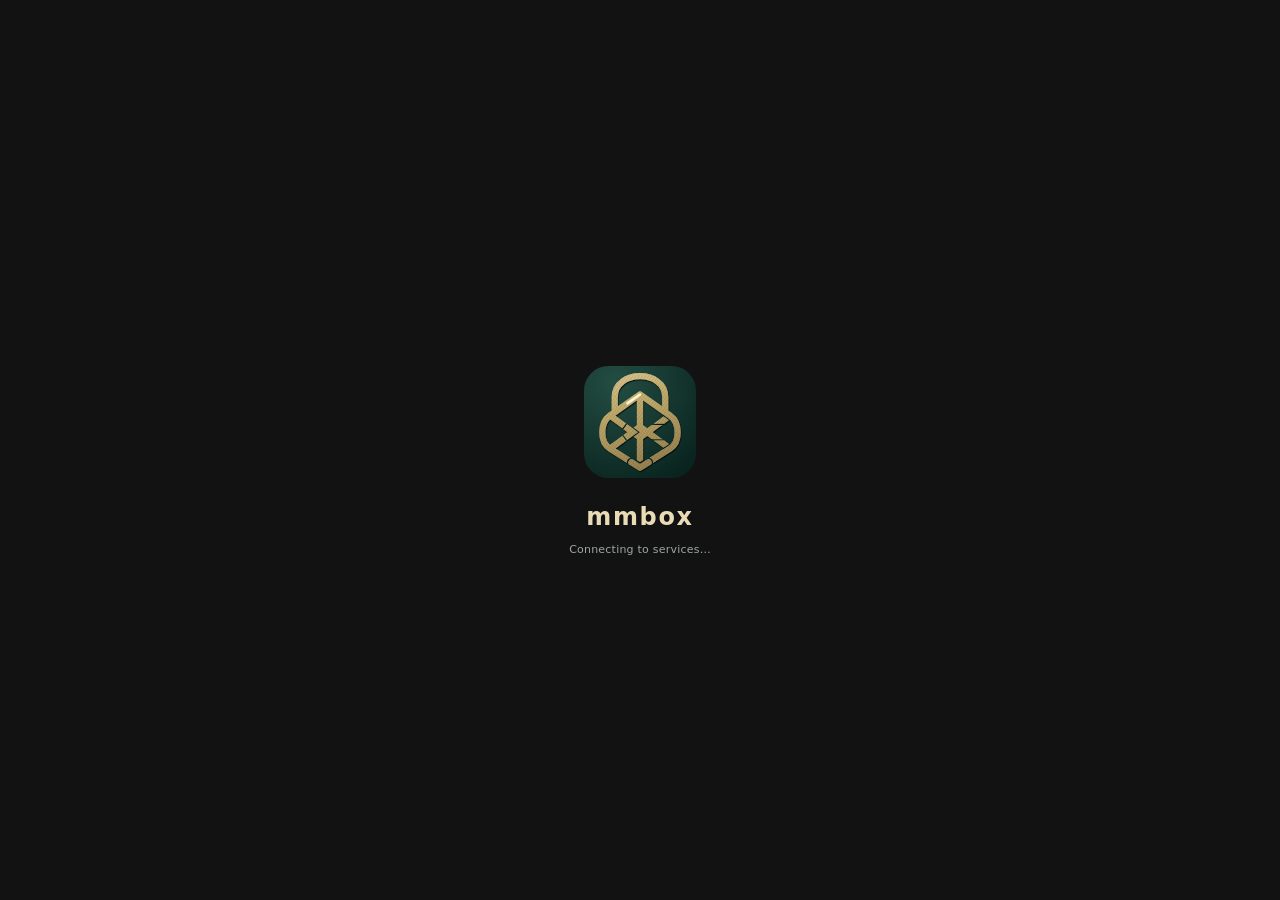
==== app/static/index.html @ 25287528 "Start screen: 12 animations of the logo (Codex's designs), one drawn at random, the next after three" ====
<!doctype html>
<html lang="en">
<head>
  <meta charset="utf-8">
  <meta name="viewport" content="width=device-width, initial-scale=1">
  <meta name="color-scheme" content="dark">
  <title>mmbox</title>
  <link rel="icon" href="/icon-small.svg" type="image/svg+xml">
  <link rel="stylesheet" href="console.css">
  <link rel="stylesheet" href="splash.css">
  <script src="console.js" defer></script>
</head>
<body>
  <!-- the start screen: shown at once, until the first view of the boxes arrives (the first refresh reads every service) -->
  <div id="splash" class="splash" role="status" aria-live="polite">
    <div id="splash-anim" aria-hidden="true"></div>
    <span class="sr-only" id="splash-text">mmbox is starting: reading the services…</span>
  </div>
  <script src="splash-data.js"></script>
  <script src="splash.js"></script>
  <a class="skip" href="#main">Skip to content</a>
  <header class="appbar">
    <h1 class="brand"><img class="logo" src="/icon-small.svg" alt="" width="28" height="28">mmbox</h1>
    <nav class="tabs" role="tablist" aria-label="Views">
      <button class="tab ripple" role="tab" id="tab-messages" aria-controls="view-messages" aria-selected="true">Messages</button>
      <button class="tab ripple" role="tab" id="tab-boxes" aria-controls="view-boxes" aria-selected="false" tabindex="-1">Boxes</button>
      <button class="tab ripple" role="tab" id="tab-servers" aria-controls="view-servers" aria-selected="false" tabindex="-1">Servers</button>
      <button class="tab ripple" role="tab" id="tab-activity" aria-controls="view-activity" aria-selected="false" tabindex="-1">Activity</button>
      <button class="tab ripple" role="tab" id="tab-butler" aria-controls="view-butler" aria-selected="false" tabindex="-1">Butler</button>
      <button class="tab ripple" role="tab" id="tab-settings" aria-controls="view-settings" aria-selected="false" tabindex="-1">Settings</button>
    </nav>
    <div class="appbar-end">
      <button id="questions-btn" class="btn small question-btn ripple" type="button" hidden aria-haspopup="dialog"></button>
      <button id="held-btn" class="btn small held-btn ripple" type="button" hidden title="Messages their senders keep: the recipient's computer does not accept them yet"></button>
      <button id="late" class="btn small late-btn ripple" type="button" hidden title="Messages unread for longer than the threshold (Settings)"></button>
      <span id="sync" class="sync" role="status" aria-live="polite">connecting…</span>
      <button id="refresh" class="btn icon ripple" type="button" aria-label="Refresh now" title="Refresh now">
        <svg viewBox="0 0 24 24" aria-hidden="true"><path d="M17.65 6.35A7.96 7.96 0 0 0 12 4a8 8 0 1 0 7.74 10h-2.08A6 6 0 1 1 12 6c1.66 0 3.14.69 4.22 1.78L13 11h7V4l-2.35 2.35Z"/></svg>
      </button>
      <button id="compose-open" class="btn filled ripple" type="button">
        <svg viewBox="0 0 24 24" aria-hidden="true"><path d="M3 17.25V21h3.75L17.81 9.94l-3.75-3.75L3 17.25ZM20.71 7.04a1 1 0 0 0 0-1.41l-2.34-2.34a1 1 0 0 0-1.41 0l-1.83 1.83 3.75 3.75 1.83-1.83Z"/></svg>
        Write
      </button>
    </div>
  </header>

  <main id="main">
    <!-- Messages: the tree, the list, the message -->
    <section id="view-messages" class="view view-messages" role="tabpanel" aria-labelledby="tab-messages">
      <aside class="pane tree-pane" aria-label="Machines, projects and boxes">
        <div class="pane-head">
          <h2>Explorer</h2>
          <label class="switch-row"><input type="checkbox" role="switch" id="tree-active-only" class="switch"> <span>active only</span></label>
        </div>
        <div class="field small">
          <input id="tree-filter" type="search" placeholder=" " autocomplete="off">
          <label for="tree-filter">Filter the tree</label>
        </div>
        <ul id="tree" class="tree" role="tree" aria-label="Machines, projects, boxes"></ul>
        <button id="mem-frame" class="mem-frame ripple" type="button" aria-haspopup="dialog" aria-controls="mem-dialog"
                aria-describedby="mem-frame-sum">
          <span class="mem-frame-title">Memory</span>
          <span class="mem-line"><span>Redis</span><span id="mem-redis">…</span></span>
          <span class="mem-bar" aria-hidden="true"><span id="mem-redis-bar"></span></span>
          <span class="mem-line"><span>This computer</span><span id="mem-local">…</span></span>
          <span id="mem-frame-sum" class="sr"></span>
        </button>
      </aside>

      <section class="pane list-pane" aria-label="Message list">
        <div class="toolbar" role="group" aria-label="Filters">
          <div class="field grow">
            <input id="f-search" type="search" placeholder=" " autocomplete="off">
            <label for="f-search">Search (subject, body, box, id)</label>
          </div>
          <div class="field select">
            <select id="f-view">
              <option value="all">All</option>
              <option value="unread">Unread</option>
              <option value="late">Unread for too long</option>
              <option value="held">Held (not accepted by the recipient yet)</option>
              <option value="read">Taken</option>
              <option value="pending">Queued / sent</option>
              <option value="undelivered">Never read (closed box, dropped)</option>
              <option value="project">Project boxes (waiting for a session of the project)</option>
              <option value="broadcast">Broadcasts</option>
              <option value="direct">Direct messages</option>
            </select>
            <label for="f-view">Show</label>
          </div>
          <div class="field select">
            <select id="f-dir">
              <option value="both">Received and sent</option>
              <option value="in">Received</option>
              <option value="out">Sent</option>
            </select>
            <label for="f-dir">Direction</label>
          </div>
          <div class="field select">
            <select id="f-tier">
              <option value="1">1 · Essential</option>
              <option value="2">2 · Normal</option>
              <option value="3">3 · Debugging</option>
            </select>
            <label for="f-tier">Verbosity</label>
          </div>
          <div class="field select">
            <select id="f-period">
              <option value="3600">1 hour</option>
              <option value="86400">24 hours</option>
              <option value="604800">7 days</option>
              <option value="0">All</option>
            </select>
            <label for="f-period">Period</label>
          </div>
          <div class="field select">
            <select id="f-sort">
              <option value="desc">Newest first</option>
              <option value="asc">Oldest first</option>
            </select>
            <label for="f-sort">Order of arrival</label>
          </div>
          <div class="field select">
            <select id="f-group">
              <option value="none">None</option>
              <option value="machine">Machine</option>
              <option value="project">Project</option>
              <option value="box">Box</option>
              <option value="model">Model</option>
              <option value="server">Server</option>
              <option value="day">Day</option>
              <option value="thread">Thread</option>
            </select>
            <label for="f-group">Group by</label>
          </div>
          <div class="field select">
            <select id="f-source">
              <option value="all">All</option>
              <option value="local">This computer</option>
              <option value="collector">Collectors</option>
            </select>
            <label for="f-source">Source</label>
          </div>
        </div>
        <section id="held-banner" class="held-banner" aria-labelledby="held-title" hidden></section>
        <div class="list-head">
          <p id="list-count" class="dim" role="status" aria-live="polite"></p>
          <button class="btn small ripple" type="button" id="new-session-btn" hidden title="Start a session on this computer or project (its butler starts it)">New session…</button>
          <p id="scope" class="scope"></p>
        </div>
        <div id="list" class="list" role="listbox" aria-label="Messages" tabindex="0"></div>
        <section id="chat" class="chat" hidden aria-labelledby="chat-title">
          <header class="chat-head">
            <div class="chat-who">
              <h2 id="chat-title"></h2>
              <p id="chat-sub" class="dim"></p>
            </div>
            <div class="chat-keep" role="group" aria-labelledby="chat-keep-label">
              <span id="chat-keep-label" class="chat-keep-label">Message expiry</span>
              <div class="field small"><input id="chat-ttl" type="number" min="0.04" max="3650" step="any" placeholder=" " aria-describedby="chat-keep-help"><label for="chat-ttl">days</label></div>
              <button id="chat-ttl-save" class="btn small ripple" type="button">Save</button>
              <button id="chat-ttl-reset" class="btn small text ripple" type="button">Default</button>
              <button id="chat-pin" class="btn small ripple" type="button" aria-pressed="false"></button>
            </div>
            <p id="chat-keep-help" class="help"></p>
          </header>
          <div id="chat-log" class="chat-log" role="log" aria-label="Conversation" tabindex="0"></div>
          <form id="chat-form" class="chat-compose">
            <div class="row">
              <div class="field select"><select id="chat-from" aria-describedby="chat-error"></select><label for="chat-from">From the box</label></div>
              <div class="field select"><select id="chat-kind">
                <option value="info">info</option><option value="request">request (question)</option><option value="task">task (work)</option><option value="reply">reply (answer)</option>
              </select><label for="chat-kind">Kind</label></div>
            </div>
            <div class="chat-input">
              <div class="field grow"><textarea id="chat-text" rows="2" placeholder=" " maxlength="400000"></textarea><label for="chat-text">Write to this box… (Ctrl+Enter sends)</label></div>
              <button class="btn filled ripple" id="chat-send" type="submit" disabled>Send</button>
            </div>
            <p id="chat-error" class="error" role="alert"></p>
          </form>
        </section>
      </section>

      <!-- The open message: takes the place of the list (or of the conversation); the back button returns to it where it was -->
      <section id="reader" class="pane reader-pane" aria-label="Message" hidden>
        <div class="reader-bar" role="toolbar" aria-label="Message">
          <button id="reader-back" class="btn icon ripple" type="button" aria-label="Back to the list" title="Back to the list (Esc)"></button>
          <span id="reader-pos" class="dim reader-pos"></span>
          <span class="spacer"></span>
          <button id="reader-prev" class="btn icon ripple" type="button" aria-label="Previous message" title="Previous message (k)"></button>
          <button id="reader-next" class="btn icon ripple" type="button" aria-label="Next message" title="Next message (j)"></button>
        </div>
        <div id="reader-scroll" class="reader-scroll" tabindex="-1">
          <article id="detail" class="reader-body" aria-live="polite"></article>
          <div id="reply-zone" class="reply-zone">
            <div id="reply-sent" class="reply-sent" aria-live="polite"></div>
            <form id="reply-form" class="reply" hidden aria-labelledby="reply-head">
              <h3 id="reply-head" class="reply-head"></h3>
              <div class="row">
                <div class="field select"><select id="reply-from" aria-describedby="reply-error"></select><label for="reply-from">From the box</label></div>
                <div class="field select"><select id="reply-kind">
                  <option value="reply">reply (answer)</option><option value="info">info</option><option value="request">request (question)</option><option value="task">task (work)</option>
                </select><label for="reply-kind">Kind</label></div>
                <div class="field grow"><input id="reply-subject" placeholder=" " autocomplete="off" maxlength="300" required><label for="reply-subject">Subject</label></div>
              </div>
              <div class="field"><textarea id="reply-text" rows="7" placeholder=" " maxlength="400000" required></textarea><label for="reply-text">Your reply… (Ctrl+Enter sends)</label></div>
              <div class="reply-foot">
                <label class="switch-row"><input type="checkbox" role="switch" id="reply-expected" class="switch"> <span>Reply expected</span></label>
                <span class="spacer"></span>
                <button id="reply-discard" class="btn text ripple" type="button">Discard</button>
                <button id="reply-send" class="btn filled ripple" type="submit" disabled>Send</button>
              </div>
              <p id="reply-route" class="reply-route"></p>
              <p id="reply-error" class="error" role="alert"></p>
            </form>
          </div>
        </div>
      </section>
    </section>

    <!-- Boxes: the table of active boxes, merged -->
    <section id="view-boxes" class="view" role="tabpanel" aria-labelledby="tab-boxes" hidden>
      <div class="toolbar">
        <div class="field grow">
          <input id="b-search" type="search" placeholder=" " autocomplete="off">
          <label for="b-search">Search for a box</label>
        </div>
        <label class="switch-row"><input type="checkbox" role="switch" id="b-active" class="switch" checked> <span>active only</span></label>
      </div>
      <div class="table-wrap">
        <table class="table">
          <caption class="dim" id="boxes-caption"></caption>
          <thead><tr>
            <th scope="col">State</th><th scope="col">Box</th><th scope="col">Machine</th><th scope="col">Project</th>
            <th scope="col">Servers</th><th scope="col">Waiting</th><th scope="col">Last activity</th><th scope="col"><span class="sr">Actions</span></th>
          </tr></thead>
          <tbody id="boxes-body"></tbody>
        </table>
      </div>
    </section>

    <!-- Servers -->
    <section id="view-servers" class="view" role="tabpanel" aria-labelledby="tab-servers" hidden>
      <div class="toolbar">
        <div class="operator" id="operator"></div>
        <span class="grow"></span>
        <button id="server-check" class="btn ripple" type="button">Check all</button>
        <button id="server-add" class="btn filled ripple" type="button">Add a service</button>
      </div>
      <div id="servers" class="cards"></div>
    </section>

    <!-- Activity -->
    <section id="view-activity" class="view" role="tabpanel" aria-labelledby="tab-activity" hidden>
      <p class="dim pad">Box openings, closings and expiries, as seen by the collectors this console is the operator of.</p>
      <div class="table-wrap">
        <table class="table">
          <thead><tr><th scope="col">When</th><th scope="col">Event</th><th scope="col">Box</th><th scope="col">Machine</th><th scope="col">Server</th></tr></thead>
          <tbody id="activity-body"></tbody>
        </table>
      </div>
    </section>

    <!-- The butler of this computer (client/BUTLER.md): chat, new sessions, agents and models, its live output -->
    <section id="view-butler" class="view view-butler" role="tabpanel" aria-labelledby="tab-butler" hidden>
      <div class="butler-head">
        <span id="butler-state" class="chip" role="status"></span>
        <span id="butler-meta" class="dim"></span>
        <span class="grow"></span>
        <label class="switch-row"><input type="checkbox" role="switch" id="butler-run" class="switch"> <span>Run the butler with this console</span></label>
        <button class="btn small ripple" id="butler-refresh" type="button">Refresh agents and models</button>
      </div>
      <p id="butler-missing" class="notice pad" hidden></p>
      <div class="butler-grid">
        <section class="card butler-chat" aria-labelledby="butler-chat-title">
          <h3 id="butler-chat-title">Chat with the butler</h3>
          <div id="butler-chat-log" class="butler-chat-log" role="log" aria-live="polite" aria-label="Conversation with the butler"></div>
          <form id="butler-chat-form" class="butler-chat-form">
            <div class="field grow"><textarea id="butler-chat-text" rows="2" placeholder=" "></textarea><label for="butler-chat-text">Write to the butler (Ctrl+Enter sends)</label></div>
            <button class="btn filled ripple" type="submit" id="butler-chat-send">Send</button>
          </form>
        </section>
        <section class="card" aria-labelledby="butler-new-title">
          <h3 id="butler-new-title">New session</h3>
          <form id="butler-new" class="butler-new">
            <div class="field"><select id="bn-folder"></select><label for="bn-folder">Folder</label></div>
            <div class="field"><input id="bn-path" placeholder=" " autocomplete="off"><label for="bn-path">Or another folder, under a root of butler.json</label></div>
            <div class="row">
              <div class="field"><select id="bn-agent"></select><label for="bn-agent">Agent</label></div>
              <div class="field"><input id="bn-model" list="bn-models" placeholder=" " autocomplete="off"><datalist id="bn-models"></datalist><label for="bn-model">Model</label></div>
            </div>
            <div class="field"><input id="bn-title" maxlength="60" placeholder=" "><label for="bn-title">Title (three words at most)</label></div>
            <div class="field"><textarea id="bn-task" rows="2" placeholder=" "></textarea><label for="bn-task">First task (optional)</label></div>
            <div class="actions"><button class="btn filled ripple" type="submit" id="bn-go">Start the session</button></div>
            <p id="bn-out" class="dim" role="status"></p>
          </form>
          <h4 class="sub-title">Sessions the butler started</h4>
          <ul id="butler-started" class="butler-started"></ul>
        </section>
        <section class="card" aria-labelledby="butler-inv-title">
          <h3 id="butler-inv-title">Agents and models of this computer</h3>
          <p id="butler-inv-at" class="dim"></p>
          <div class="table-wrap">
            <table class="table">
              <thead><tr><th scope="col">Agent</th><th scope="col">Version</th><th scope="col">Logged in</th><th scope="col">Models</th></tr></thead>
              <tbody id="butler-inv"></tbody>
            </table>
          </div>
        </section>
        <section class="card butler-all-card" aria-labelledby="butler-all-title">
          <h3 id="butler-all-title">Butlers of every computer</h3>
          <p class="dim">What each computer's butler declares with its box, on the services where this console is an operator: its agents, their versions and models. Refresh asks it through this computer's machine box (it acts when that box has the Execute right there).</p>
          <div id="butler-all" class="butler-all"></div>
        </section>
        <section class="card butler-out-card" aria-labelledby="butler-out-title">
          <h3 id="butler-out-title">Live output</h3>
          <div class="row">
            <div class="field"><select id="bo-filter"><option value="all">Everything</option><option value="daemon">The daemon</option><option value="agent">Agent turns</option><option value="error">Errors</option></select><label for="bo-filter">Show</label></div>
            <label class="switch-row"><input type="checkbox" role="switch" id="bo-pause" class="switch"> <span>Pause</span></label>
          </div>
          <div id="butler-out" class="butler-out mono" role="log" aria-live="off" tabindex="0" aria-label="The butler's output"></div>
        </section>
      </div>
    </section>

    <!-- Settings -->
    <section id="view-settings" class="view" role="tabpanel" aria-labelledby="tab-settings" hidden>
      <div class="cards">
        <section class="card" aria-labelledby="set-account">
          <h3 id="set-account">Account</h3>
          <div id="acct-body" class="acct-body"><p class="dim">…</p></div>
        </section>
        <section class="card" aria-labelledby="set-butler">
          <h3 id="set-butler">Butler and new sessions</h3>
          <label class="switch-row"><input type="checkbox" role="switch" id="sb-run" class="switch"> <span>Run this computer's butler with the console</span></label>
          <p class="dim">What the butler of this computer thinks with (its own agent turns: today Claude Code only).</p>
          <div class="row">
            <div class="field"><select id="sb-agent"></select><label for="sb-agent">Butler's agent</label></div>
            <div class="field"><input id="sb-model" list="sb-models" placeholder=" " autocomplete="off"><datalist id="sb-models"></datalist><label for="sb-model">Butler's model</label></div>
          </div>
          <p class="dim">What a new session runs on by default (the New session dialog starts from these; each computer offers what it has).</p>
          <div class="row">
            <div class="field"><select id="ss-agent"></select><label for="ss-agent">Sessions' agent</label></div>
            <div class="field"><input id="ss-model" list="ss-models" placeholder=" " autocomplete="off"><datalist id="ss-models"></datalist><label for="ss-model">Sessions' model</label></div>
          </div>
          <p id="sb-out" class="dim" role="status"></p>
        </section>
        <section class="card" aria-labelledby="set-notif">
          <h3 id="set-notif">Alerts of this console</h3>
          <label class="switch-row"><input type="checkbox" role="switch" id="n-desktop" class="switch"> <span>Desktop notifications</span></label>
          <label class="switch-row"><input type="checkbox" role="switch" id="n-forward" class="switch" checked> <span>Alert when a message is forwarded to a machine box</span></label>
          <div class="row">
            <div class="field"><input id="n-late" type="number" min="1" max="1440" placeholder=" "><label for="n-late">Unread for more than (min)</label></div>
          </div>
          <p class="help">A message unread for longer than this threshold is highlighted in the list and reported once.</p>
        </section>
        <section class="card" aria-labelledby="set-tune">
          <h3 id="set-tune">Delays of this computer</h3>
          <p class="help">Read by every session of this computer (the machine box's configuration, <code>mmbox.py tune</code>).</p>
          <div class="field"><input id="t-relay" type="number" min="30" step="1" placeholder=" " aria-describedby="t-relay-help"><label for="t-relay">Forward to the machine box after (s)</label></div>
          <p class="help" id="t-relay-help"></p>
          <div class="field"><input id="t-busy" type="number" min="60" step="1" placeholder=" " aria-describedby="t-busy-help"><label for="t-busy">Busy session: keeps its messages (s)</label></div>
          <p class="help" id="t-busy-help"></p>
          <div class="field"><input id="t-expire" type="number" min="1" max="168" step="0.5" placeholder=" " aria-describedby="t-expire-help"><label for="t-expire">Message stale (backlog) after (h)</label></div>
          <p class="help" id="t-expire-help"></p>
          <p id="t-env" class="error"></p>
          <div class="actions">
            <button id="t-reset" class="btn ripple" type="button">Default values</button>
            <button id="t-apply" class="btn filled ripple" type="button">Apply</button>
          </div>
        </section>
        <section class="card" aria-labelledby="set-purge">
          <h3 id="set-purge">Purge</h3>
          <p class="help" id="p-keep-help">The purge (Memory view) removes from this computer every message that no longer waits in a box: the boxes' logs, their attached files, the console's copy. What an open session sent, received or saw within this delay stays, so that it can still answer it. 24 hours by default.</p>
          <div class="row">
            <div class="field"><input id="p-keep" type="number" min="0" step="1" placeholder=" " aria-describedby="p-keep-help p-keep-error"><label for="p-keep">Keep</label></div>
            <div class="field select">
              <select id="p-unit" aria-describedby="p-keep-help">
                <option value="60">minutes</option>
                <option value="3600">hours</option>
                <option value="86400">days</option>
              </select>
              <label for="p-unit">Unit</label>
            </div>
          </div>
          <p id="p-keep-error" class="error" aria-live="polite"></p>
          <div class="actions">
            <button id="p-reset" class="btn ripple" type="button">Default value</button>
            <button id="p-apply" class="btn filled ripple" type="button">Apply</button>
          </div>
        </section>
        <section class="card" aria-labelledby="set-questions">
          <h3 id="set-questions">Questions from sessions</h3>
          <p class="help">A session whose messages are in "Ask" mode puts its question here, with the solutions it proposes; your answer goes back to its box.</p>
          <label class="switch-row"><input type="checkbox" role="switch" id="q-popup" class="switch"> <span>Persistent notification while a question waits</span></label>
          <fieldset class="choices" aria-describedby="q-signal-help">
            <legend>Signal when a question arrives</legend>
            <label class="choice ripple"><input type="checkbox" id="q-none"> <span>None</span></label>
            <label class="choice ripple"><input type="checkbox" id="q-badge"> <span>Red dot</span></label>
            <label class="choice ripple"><input type="checkbox" id="q-audio"> <span>Sound</span></label>
          </fieldset>
          <p class="help" id="q-signal-help">Red dot: on the console's icon in the notification area (and on the tab). "None" turns off the dot and the sound.</p>
          <div id="q-sound" hidden>
            <fieldset class="sounds" id="q-sounds" aria-describedby="q-sound-help">
              <legend>Sound played</legend>
              <div id="q-sound-list" class="sound-list"></div>
            </fieldset>
            <p class="help" id="q-sound-help">Played by the console's open tab, otherwise by this computer. The ten sounds offered are royalty-free (generated for the console).</p>
            <div class="actions">
              <input type="file" id="q-file" accept=".mp3,audio/mpeg" class="sr" tabindex="-1" aria-hidden="true">
              <button id="q-import" class="btn ripple" type="button">Import an MP3…</button>
              <button id="q-test" class="btn ripple" type="button">Test on this computer</button>
            </div>
          </div>
        </section>
        <div id="col-settings" class="contents"></div>
      </div>
    </section>
  </main>

  <!-- Compose -->
  <dialog id="compose" aria-labelledby="compose-title" closedby="closerequest">
    <form id="compose-form" method="dialog" class="dialog-body">
      <h2 id="compose-title">Write</h2>
      <fieldset class="segmented">
        <legend class="sr">Kind of send</legend>
        <label><input type="radio" name="mode" value="message" checked> <span>Message to a box</span></label>
        <label><input type="radio" name="mode" value="broadcast"> <span>Broadcast</span></label>
      </fieldset>
      <div class="mode-message">
        <div class="field select">
          <select id="c-to" required></select>
          <label for="c-to">Recipient</label>
        </div>
        <div class="field select">
          <select id="c-from" required aria-describedby="c-from-help"></select>
          <label for="c-from">From the box</label>
        </div>
        <p id="c-from-help" class="help">Only the boxes of this computer paired with the recipient can write to it.</p>
        <div class="row">
          <div class="field select">
            <select id="c-kind">
              <option value="info">info</option>
              <option value="request">request (question)</option>
              <option value="task">task (work)</option>
              <option value="reply">reply (answer)</option>
            </select>
            <label for="c-kind">Kind</label>
          </div>
          <div class="field grow">
            <input id="c-re" placeholder=" " autocomplete="off" pattern="[\w-]{6,80}">
            <label for="c-re">In reply to (id)</label>
          </div>
        </div>
        <label class="switch-row"><input type="checkbox" role="switch" id="c-reply" class="switch"> <span>Reply expected</span></label>
      </div>
      <div class="mode-broadcast" hidden>
        <div class="row">
          <div class="field select grow">
            <select id="c-poster"></select>
            <label for="c-poster">From the session</label>
          </div>
          <div class="field select">
            <select id="c-scope">
              <option value="machine">This computer (@here)</option>
              <option value="network">The whole network (@all)</option>
            </select>
            <label for="c-scope">Scope</label>
          </div>
        </div>
        <div class="row">
          <div class="field select">
            <select id="c-bkind"><option value="info">info</option><option value="request">request</option></select>
            <label for="c-bkind">Kind</label>
          </div>
          <div class="field grow">
            <input id="c-topic" placeholder=" " autocomplete="off">
            <label for="c-topic">Wait topic (topic, optional)</label>
          </div>
          <div class="field">
            <input id="c-ttl" type="number" min="5" max="600" value="60" placeholder=" ">
            <label for="c-ttl">Lifetime (s)</label>
          </div>
        </div>
        <p class="help">A broadcast is information or a question, never a task: every listening session reads it and may analyse it. Keep it for what really concerns everyone.</p>
      </div>
      <div class="field">
        <input id="c-subject" required placeholder=" " autocomplete="off" maxlength="300">
        <label for="c-subject">Subject</label>
      </div>
      <div class="field">
        <textarea id="c-body" required placeholder=" " rows="8"></textarea>
        <label for="c-body">Message</label>
      </div>
      <p id="c-error" class="error" role="alert"></p>
      <div class="actions">
        <button class="btn ripple" value="cancel" formnovalidate type="submit">Cancel</button>
        <button class="btn filled ripple" id="c-send" value="send" type="submit">Send</button>
      </div>
    </form>
  </dialog>

  <!-- Add / edit a service -->
  <dialog id="server-dialog" aria-labelledby="server-title">
    <form id="server-form" method="dialog" class="dialog-body">
      <h2 id="server-title">Service</h2>
      <input type="hidden" id="s-mode">
      <input type="hidden" id="s-orig">
      <div class="field"><input id="s-name" required placeholder=" " pattern="[A-Za-z0-9._\-]{1,60}" autocomplete="off"><label for="s-name">Name</label></div>
      <div class="field"><input id="s-url" type="url" placeholder=" " autocomplete="off"><label for="s-url">URL (https://… or http://host:port)</label></div>
      <div class="field"><input id="s-address" placeholder=" " autocomplete="off"><label for="s-address">Forced address (optional, e.g. 192.0.2.1)</label></div>
      <div class="field"><input id="s-note" placeholder=" " autocomplete="off"><label for="s-note">Note</label></div>
      <p id="s-error" class="error" role="alert"></p>
      <div class="actions">
        <button class="btn ripple" value="cancel" formnovalidate type="submit">Cancel</button>
        <button class="btn filled ripple" value="save" type="submit">Save</button>
      </div>
    </form>
  </dialog>

  <!-- Confirmation -->
  <dialog id="confirm" aria-labelledby="confirm-title" aria-describedby="confirm-text">
    <form method="dialog" class="dialog-body">
      <h2 id="confirm-title">Confirm</h2>
      <p id="confirm-text"></p>
      <div class="actions">
        <button class="btn ripple" value="cancel" autofocus type="submit">Cancel</button>
        <button class="btn filled danger ripple" value="ok" type="submit" id="confirm-ok">Confirm</button>
      </div>
    </form>
  </dialog>

  <!-- Memory: what Redis and this computer hold, and the two purges -->
  <dialog id="mem-dialog" aria-labelledby="mem-title" closedby="any">
    <form method="dialog" class="dialog-body wide mem-body">
      <div class="mem-head">
        <h2 id="mem-title">Memory</h2>
        <span id="mem-at" class="mem-at"></span>
        <button id="mem-refresh" class="btn icon ripple" type="button" aria-label="Measure again" title="Measure again">
          <svg viewBox="0 0 24 24" aria-hidden="true"><path d="M17.65 6.35A7.96 7.96 0 0 0 12 4a8 8 0 1 0 7.74 10h-2.08A6 6 0 1 1 12 6c1.66 0 3.14.69 4.22 1.78L13 11h7V4l-2.35 2.35Z"/></svg>
        </button>
      </div>
      <h3 class="mem-h">Redis, per service</h3>
      <div id="mem-servers" class="mem-cards"></div>
      <h3 class="mem-h">This computer</h3>
      <div id="mem-localbox" class="mem-cards"></div>
      <h3 class="mem-h">Free space</h3>
      <div class="mem-action">
        <div>
          <strong>Purge the messages of this computer</strong>
          <p id="mem-purge-text"></p>
        </div>
        <button id="mem-purge" class="btn danger ripple" type="button">Purge</button>
      </div>
      <div class="mem-action">
        <div>
          <strong>Delete every mmbox box</strong>
          <p id="mem-empty-text"></p>
        </div>
        <button id="mem-empty" class="btn danger filled ripple" type="button">Delete the boxes</button>
      </div>
      <div class="actions"><button class="btn ripple" value="close" type="submit" autofocus>Close</button></div>
    </form>
  </dialog>

  <!-- Output of a command -->
  <dialog id="output" aria-labelledby="output-title">
    <form method="dialog" class="dialog-body wide">
      <h2 id="output-title">Result</h2>
      <pre id="output-text" class="output"></pre>
      <div class="actions"><button class="btn filled ripple" value="ok" autofocus type="submit">Close</button></div>
    </form>
  </dialog>

  <!-- An attached image, full size -->
  <dialog id="att-viewer" class="att-viewer" aria-labelledby="att-viewer-title" aria-describedby="att-viewer-meta" closedby="any">
    <form method="dialog" class="dialog-body wide">
      <h2 id="att-viewer-title">Image</h2>
      <p id="att-viewer-meta" class="dim"></p>
      <div class="att-viewer-frame"><img id="att-viewer-img" alt=""></div>
      <div class="actions">
        <button class="btn ripple" type="button" id="att-viewer-dl"><svg viewBox="0 0 24 24" aria-hidden="true"><path d="M19 9h-4V3H9v6H5l7 7 7-7ZM5 18v2h14v-2H5Z"/></svg>Download</button>
        <button class="btn filled ripple" value="close" type="submit" autofocus>Close</button>
      </div>
    </form>
  </dialog>

  <!-- A box: who it is, what it does -->
  <!-- Onboarding: this console has no account yet: make it (root key, recovery export) or join one -->
  <dialog id="onboard" aria-labelledby="ob-title" class="wide">
    <div class="dialog-body onboard">
      <h2 id="ob-title">Your mmbox account</h2>
      <section id="ob-choice">
        <p>This console acts as an operator through an account: a root key kept on this computer, and devices (your consoles) that the root or another device approved. Nobody else, the service included, can make one.</p>
        <div class="ob-choices">
          <button class="ob-card ripple" type="button" id="ob-go-create"><strong>Make my account</strong><span>Your first computer: a root key and its recovery file.</span></button>
          <button class="ob-card ripple" type="button" id="ob-go-join"><strong>Join my account</strong><span>Another computer of yours: a device of the account approves this one.</span></button>
        </div>
        <div class="actions"><button class="btn text ripple" type="button" id="ob-later">Later</button></div>
      </section>
      <form id="ob-create" hidden autocomplete="on">
        <p>The root key stays in this computer's keyring. A copy of it, sealed with the passphrase below, is written to a recovery file: with it, and only with it, the account comes back if every device is lost. Let your password manager make and keep the passphrase.</p>
        <input type="text" name="username" autocomplete="username" value="mmbox account recovery" hidden readonly>
        <div class="field"><input id="ob-pw" name="password" type="password" autocomplete="new-password" minlength="16" required placeholder=" " spellcheck="false" autocapitalize="off"><label for="ob-pw">Recovery passphrase (16 characters at least)</label></div>
        <div class="ob-pw-tools">
          <button class="btn small ripple" type="button" id="ob-gen" title="12 words from the system's random generator (132 bits)">Generate</button>
          <button class="btn small ripple" type="button" id="ob-copy">Copy</button>
          <button class="btn small text ripple" type="button" id="ob-show" aria-pressed="false">Show</button>
          <span class="dim" id="ob-pw-note" role="status"></span>
        </div>
        <div class="field"><input id="ob-pw2" type="password" autocomplete="new-password" minlength="16" required placeholder=" "><label for="ob-pw2">The same passphrase again</label></div>
        <div class="field"><input id="ob-path" type="text" autocomplete="off" placeholder=" "><label for="ob-path">Recovery file</label></div>
        <p id="ob-create-err" class="error" role="alert"></p>
        <div class="actions">
          <button class="btn text ripple" type="button" data-ob-back>Back</button>
          <button class="btn filled ripple" type="submit" id="ob-create-go">Make my account</button>
        </div>
      </form>
      <section id="ob-done" hidden>
        <p>Your account is made. Its root fingerprint (the account's identity):</p>
        <p class="acct-code" id="ob-fp"></p>
        <ul class="ob-steps">
          <li id="ob-recovery"></li>
          <li>On each computer whose daemon you command: <code id="ob-pin"></code> (the install script asks it); this computer's daemon pins it already.</li>
          <li>On each service you operate: its admin adds this fingerprint to <code>MMBOX_OPERATOR_ACCOUNTS</code>.</li>
          <li>Your other consoles: open them, choose <em>Join my account</em>, and approve them here.</li>
        </ul>
        <div class="actions"><button class="btn filled ripple" type="button" id="ob-close">Done</button></div>
      </section>
      <section id="ob-join" hidden>
        <p>Type your account's root fingerprint (on a console of the account: Settings, Account). That console then shows this one's request: approve it there with the code shown here.</p>
        <div class="field"><input id="ob-fpin" type="text" autocomplete="off" maxlength="19" placeholder=" "><label for="ob-fpin">Root fingerprint (XXXX-XXXX-XXXX-XXXX)</label></div>
        <p id="ob-join-out" role="status"></p>
        <div class="actions">
          <button class="btn text ripple" type="button" data-ob-back>Back</button>
          <button class="btn filled ripple" type="button" id="ob-join-go">Ask to join</button>
        </div>
      </section>
    </div>
  </dialog>

  <!-- A hidden session of this computer: its live output, and a line to type into it -->
  <dialog id="session-out" aria-labelledby="so-title" closedby="any" class="wide">
    <form method="dialog" class="dialog-body">
      <h2 id="so-title">Session</h2>
      <p id="so-meta" class="dim" role="status"></p>
      <div id="so-log" class="butler-out mono" role="log" aria-live="off" tabindex="0" aria-label="The session's output"></div>
      <div class="butler-chat-form">
        <div class="field grow"><textarea id="so-text" rows="2" placeholder=" "></textarea><label for="so-text">Write to this session (Ctrl+Enter sends)</label></div>
        <button class="btn filled ripple" type="button" id="so-send">Send</button>
      </div>
      <div class="actions">
        <button class="btn text danger ripple" type="button" id="so-stop">Stop the session</button>
        <button class="btn ripple" value="close" type="submit">Close</button>
      </div>
    </form>
  </dialog>

  <!-- Start a computer's butler: its agent and model, then Launch -->
  <dialog id="butler-launch" aria-labelledby="bl-title" closedby="any">
    <form method="dialog" class="dialog-body" id="bl-form">
      <h2 id="bl-title">Start the butler</h2>
      <p id="bl-text" class="dim"></p>
      <div class="row">
        <div class="field"><select id="bl-agent"></select><label for="bl-agent">Agent</label></div>
        <div class="field"><input id="bl-model" list="bl-models" placeholder=" " autocomplete="off"><datalist id="bl-models"></datalist><label for="bl-model">Model</label></div>
      </div>
      <div class="actions">
        <button class="btn ripple" value="cancel" type="submit" formnovalidate>Cancel</button>
        <button class="btn filled ripple" value="launch" type="submit" id="bl-go" autofocus>Launch</button>
      </div>
    </form>
  </dialog>

  <!-- Start a session: computer, project or folder, agent, model, title, first task -->
  <dialog id="session-dialog" aria-labelledby="sd-title" closedby="any">
    <form method="dialog" class="dialog-body" id="sd-form">
      <h2 id="sd-title">New session</h2>
      <div class="field"><select id="sd-machine"></select><label for="sd-machine">Computer</label></div>
      <div class="field"><select id="sd-project"></select><label for="sd-project">Project</label></div>
      <div class="field" id="sd-path-field"><input id="sd-path" placeholder=" " autocomplete="off"><label for="sd-path">Or a folder of this computer (under a root of butler.json)</label></div>
      <div class="row">
        <div class="field"><select id="sd-agent"></select><label for="sd-agent">Agent</label></div>
        <div class="field"><input id="sd-model" list="sd-models" placeholder=" " autocomplete="off"><datalist id="sd-models"></datalist><label for="sd-model">Model</label></div>
      </div>
      <div class="field"><input id="sd-title-in" maxlength="60" placeholder=" "><label for="sd-title-in">Title (three words at most)</label></div>
      <div class="field"><textarea id="sd-task" rows="3" placeholder=" "></textarea><label for="sd-task">First task (optional)</label></div>
      <p id="sd-note" class="dim" role="status"></p>
      <div class="actions">
        <button class="btn ripple" value="cancel" type="submit" formnovalidate>Cancel</button>
        <button class="btn filled ripple" value="start" type="submit" id="sd-go">Start the session</button>
      </div>
    </form>
  </dialog>

  <dialog id="box-dialog" aria-labelledby="box-title" closedby="any">
    <form method="dialog" class="dialog-body">
      <h2 id="box-title">Box</h2>
      <div id="box-content"></div>
      <div class="actions">
        <button class="btn ripple" value="close" type="submit">Close</button>
        <button class="btn ripple" value="write" type="submit" id="box-write">Write</button>
        <button class="btn filled ripple" value="inbox" type="submit" id="box-inbox" autofocus>See its box</button>
      </div>
    </form>
  </dialog>

  <!-- At the opening, after a long absence: the collectors' messages about to expire -->
  <dialog id="startup" aria-labelledby="startup-title" aria-describedby="startup-text" closedby="none">
    <form method="dialog" class="dialog-body">
      <h2 id="startup-title">Collector messages about to expire</h2>
      <div id="startup-text"></div>
      <div class="actions">
        <button class="btn ripple" value="keep" type="submit" autofocus>Leave as it is</button>
        <button class="btn ripple" value="hold" type="submit">Reset the TTLs to 48 h</button>
        <button class="btn filled danger ripple" value="purge" type="submit">Purge everything</button>
      </div>
    </form>
  </dialog>

  <!-- A question a session puts to the user -->
  <dialog id="question" aria-labelledby="q-title" aria-describedby="q-desc" closedby="closerequest">
    <form id="question-form" method="dialog" class="dialog-body">
      <div class="q-head">
        <h2 id="q-title">Question</h2>
        <span id="q-count" class="chip request"></span>
      </div>
      <p id="q-from" class="q-from"></p>
      <p id="q-settled" class="q-settled" role="status" hidden></p>
      <div id="q-desc" class="q-desc"></div>
      <div id="q-about"></div>
      <fieldset id="q-options" class="q-options">
        <legend id="q-legend">Proposed solutions</legend>
        <div id="q-option-list" class="q-option-list"></div>
      </fieldset>
      <div class="field">
        <textarea id="q-text" placeholder=" " rows="3" maxlength="8000"></textarea>
        <label for="q-text">Add to it, or answer something else</label>
      </div>
      <p id="q-hint" class="help">Choose at least one solution, or write an answer.</p>
      <p id="q-error" class="error" role="alert"></p>
      <div class="actions">
        <button class="btn ripple" value="skip" type="submit" id="q-skip" formnovalidate>Skip</button>
        <button class="btn filled ripple" value="send" type="submit" id="q-send" disabled>Send the answer</button>
      </div>
    </form>
  </dialog>

  <!-- How this computer handles what a machine or a box sends: one menu, opened from each node of the tree -->
  <div id="rights-menu" class="menu" popover="auto">
    <div role="menu" aria-labelledby="rights-menu-title" id="rights-menu-items">
      <p id="rights-menu-title" class="menu-title"></p>
      <div id="box-acts" hidden>
        <button type="button" role="menuitem" class="pause-item" data-box="purge">Purge its history<span class="hint">what no longer waits, from this computer</span></button>
        <button type="button" role="menuitem" class="pause-item" data-box="empty">Empty what waits<span class="hint">purged unhandled, senders told</span></button>
        <button type="button" role="menuitem" class="pause-item" data-box="close" id="box-close">Close the session<span class="hint">what reaches it goes to its project's box</span></button>
        <button type="button" role="menuitem" class="pause-item danger" data-box="delete" id="box-delete">Delete the project box<span class="hint">what waits goes on, nothing is lost</span></button>
        <hr id="box-acts-sep">
      </div>
      <button type="button" role="menuitem" id="rights-butler" class="pause-item" hidden>Refresh agents and models<span class="hint">the butler probes this computer now</span></button>
      <hr id="rights-butler-sep" hidden>
      <button type="button" role="menuitem" id="rights-pause" class="pause-item" hidden></button>
      <button type="button" role="menuitem" id="rights-range" class="pause-item" hidden>Statistics period…</button>
      <hr id="rights-pause-sep" hidden>
      <div id="rights-main">
      <div role="group" aria-label="Handling">
        <button type="button" role="menuitemradio" aria-checked="false" data-rights="execute">Execute<span class="hint">acts without asking</span></button>
        <button type="button" role="menuitemradio" aria-checked="false" data-rights="ask">Ask<span class="hint">asks you the question</span></button>
        <button type="button" role="menuitemradio" aria-checked="false" data-rights="archive">Ignore<span class="hint">archived without showing</span></button>
      </div>
      <hr>
      <button type="button" role="menuitemradio" aria-checked="false" data-rights="follow" id="rights-follow">Follow the workstation</button>
      </div>
      <div id="rights-other" hidden>
        <hr>
        <p id="rights-other-title" class="menu-title"></p>
        <div role="group" aria-labelledby="rights-other-title" data-group="other">
          <button type="button" role="menuitemradio" aria-checked="false" data-rights="execute">Execute<span class="hint">acts without asking</span></button>
          <button type="button" role="menuitemradio" aria-checked="false" data-rights="ask">Ask<span class="hint">asks you the question</span></button>
          <button type="button" role="menuitemradio" aria-checked="false" data-rights="archive">Ignore<span class="hint">archived without showing</span></button>
          <button type="button" role="menuitemradio" aria-checked="false" data-rights="follow" id="rights-other-follow">Follow</button>
        </div>
      </div>
    </div>
  </div>

  <!-- The period of a network's traffic counter -->
  <div id="range-menu" class="menu" popover="auto">
    <div role="menu" aria-labelledby="range-menu-title">
      <p id="range-menu-title" class="menu-title">Messages through it over</p>
      <div role="group" aria-label="Period">
        <button type="button" role="menuitemradio" aria-checked="false" data-range="300">5 minutes</button>
        <button type="button" role="menuitemradio" aria-checked="false" data-range="3600">1 hour</button>
        <button type="button" role="menuitemradio" aria-checked="false" data-range="86400">1 day</button>
        <button type="button" role="menuitemradio" aria-checked="false" data-range="604800">7 days</button>
      </div>
      <hr>
      <button type="button" role="menuitem" class="pause-item" data-range="clear">Clear<span class="hint">resets the counter to zero</span></button>
    </div>
  </div>

  <div id="toasts" class="toasts" role="status" aria-live="polite"></div>
</body>
</html>
---- app/static/console.css ----
/* mmbox console: dark, Material-inspired (Paper Elements-like fields), no framework. */
:root {
  color-scheme: dark;
  --bg: #121212;
  --s1: #1c1c1e;
  --s2: #232326;
  --s3: #2c2c30;
  --s4: #36363b;
  --line: rgb(255 255 255 / 0.12);
  --line-strong: rgb(255 255 255 / 0.24);
  --text: rgb(255 255 255 / 0.90);
  --text-2: rgb(255 255 255 / 0.66);
  --text-3: rgb(255 255 255 / 0.45);
  --primary: #8ab4f8;
  --primary-ink: #0b1d3a;
  --primary-soft: rgb(138 180 248 / 0.14);
  --teal: #80cbc4;
  --ok: #81c995;
  --warn: #fdd663;
  --err: #f28b82;
  --violet: #c58af9;
  --focus: #fdd663;
  --radius: 10px;
  --shadow: 0 6px 24px rgb(0 0 0 / 0.45);
  --font: system-ui, "Roboto", "Segoe UI", "Noto Sans", sans-serif;
  --mono: ui-monospace, "JetBrains Mono", "Fira Code", "DejaVu Sans Mono", monospace;
  --ease: cubic-bezier(.2, 0, 0, 1);
}

* { box-sizing: border-box; }
html, body { height: 100%; }
body {
  margin: 0; background: var(--bg); color: var(--text); font: 14px/1.45 var(--font);
  display: grid; grid-template-rows: auto 1fr; overflow: hidden;
}
h1, h2, h3 { margin: 0; font-weight: 500; }
h2 { font-size: 15px; }
button, input, select, textarea { font: inherit; color: inherit; }
svg { width: 20px; height: 20px; fill: currentColor; flex: none; }
.dim { color: var(--text-2); }
.sr { position: absolute; width: 1px; height: 1px; overflow: hidden; clip-path: inset(50%); white-space: nowrap; }
.pad { padding: 12px 16px; margin: 0; }
.grow { flex: 1 1 220px; }
.skip { position: absolute; left: -999px; top: 8px; background: var(--primary); color: var(--primary-ink); padding: 8px 12px; border-radius: 6px; z-index: 10; }
.skip:focus { left: 8px; }
:focus-visible { outline: 2px solid var(--focus); outline-offset: 2px; }
[hidden] { display: none !important; }

/* ---------- app bar and tabs */
.appbar {
  display: flex; align-items: center; gap: 16px; padding: 0 12px 0 16px; min-height: 56px;
  background: var(--s1); border-bottom: 1px solid var(--line); flex-wrap: wrap;
}
.appbar .brand { font-size: 18px; display: flex; align-items: center; gap: 10px; letter-spacing: .2px; }
.logo { width: 28px; height: 28px; border-radius: 7px; display: block; }
.tabs { display: flex; align-self: stretch; }
.tab {
  position: relative; overflow: hidden; border: 0; background: none; padding: 0 18px; cursor: pointer;
  color: var(--text-2); font-weight: 500; letter-spacing: .3px;
}
.tab[aria-selected="true"] { color: var(--primary); }
.tab[aria-selected="true"]::after { content: ""; position: absolute; left: 12px; right: 12px; bottom: 0; height: 3px; border-radius: 3px 3px 0 0; background: var(--primary); }
.tab:hover { background: rgb(255 255 255 / 0.04); color: var(--text); }
.appbar-end { margin-left: auto; display: flex; align-items: center; gap: 8px; }
.sync { color: var(--text-3); font-size: 12px; }
.sync.err { color: var(--err); }

/* ---------- buttons, with the ripple */
.btn {
  position: relative; overflow: hidden; display: inline-flex; align-items: center; justify-content: center; gap: 6px;
  min-height: 36px; padding: 0 16px; border-radius: 18px; border: 1px solid var(--line-strong);
  background: transparent; color: var(--primary); font-weight: 500; letter-spacing: .3px; cursor: pointer;
  transition: background-color .15s var(--ease), border-color .15s var(--ease), box-shadow .15s var(--ease);
  user-select: none; -webkit-tap-highlight-color: transparent;
}
.btn:hover { background: var(--primary-soft); }
.btn:active { background: rgb(138 180 248 / 0.22); }
.btn.filled { background: var(--primary); color: var(--primary-ink); border-color: transparent; }
.btn.filled:hover { box-shadow: 0 2px 6px rgb(0 0 0 / .5); filter: brightness(1.06); }
.btn.filled:active { filter: brightness(.95); }
.btn.danger.filled { background: var(--err); color: #3a0b07; }
.btn.text { border-color: transparent; padding: 0 10px; }
.btn.icon { width: 40px; min-height: 40px; padding: 0; border-color: transparent; border-radius: 50%; color: var(--text-2); }
.btn.small { min-height: 30px; padding: 0 12px; font-size: 13px; }
.btn:disabled, .btn[aria-disabled="true"] { opacity: .38; cursor: not-allowed; pointer-events: none; }
.btn.loading { pointer-events: none; }
.btn.loading::before {
  content: ""; width: 14px; height: 14px; border-radius: 50%; border: 2px solid currentColor; border-right-color: transparent;
  animation: spin .8s linear infinite;
}
@keyframes spin { to { transform: rotate(360deg); } }

.ripple { position: relative; overflow: hidden; }
.ripple-wave {
  position: absolute; border-radius: 50%; pointer-events: none; transform: scale(0); opacity: .32;
  background: currentColor; animation: ripple .55s var(--ease) forwards;
}
@keyframes ripple { to { transform: scale(1); opacity: 0; } }

/* ---------- fields: floating labels, as paper-input */
.field { position: relative; display: flex; flex-direction: column; min-width: 120px; margin: 6px 0; }
.field input, .field select, .field textarea {
  width: 100%; background: var(--s2); border: 0; border-bottom: 1px solid var(--line-strong); border-radius: 6px 6px 0 0;
  padding: 20px 12px 6px; min-height: 48px; outline: none; transition: border-color .15s var(--ease), background-color .15s var(--ease);
}
.field textarea { resize: vertical; min-height: 140px; font-family: var(--font); }
.field select { appearance: none; padding-right: 32px; cursor: pointer; }
.field.select::after {
  content: ""; position: absolute; right: 12px; top: 22px; border: 5px solid transparent; border-top-color: var(--text-2);
  pointer-events: none;
}
.field label {
  position: absolute; left: 12px; top: 14px; color: var(--text-2); pointer-events: none; transform-origin: left top;
  transition: transform .15s var(--ease), color .15s var(--ease); white-space: nowrap; max-width: calc(100% - 24px);
  overflow: hidden; text-overflow: ellipsis;
}
.field input:focus + label, .field input:not(:placeholder-shown) + label,
.field textarea:focus + label, .field textarea:not(:placeholder-shown) + label,
.field select + label { transform: translateY(-9px) scale(.78); }
.field input:hover, .field select:hover, .field textarea:hover { background: var(--s3); }
.field input:focus, .field select:focus, .field textarea:focus { border-bottom: 2px solid var(--primary); background: var(--s3); }
.field:focus-within label { color: var(--primary); }
.field input:user-invalid, .field textarea:user-invalid { border-bottom: 2px solid var(--err); }
.field:has(:user-invalid) label { color: var(--err); }
.field :disabled { opacity: .38; cursor: not-allowed; }
.field :focus-visible { outline: none; }
.field.small input { min-height: 40px; padding-top: 16px; }
.field.small label { top: 10px; }
.field.small input:focus + label, .field.small input:not(:placeholder-shown) + label { transform: translateY(-7px) scale(.75); }
.help { color: var(--text-3); font-size: 12px; margin: 0 0 8px; }
.error { color: var(--err); min-height: 1.2em; margin: 4px 0; font-size: 13px; }

/* switches (a checkbox with role=switch) */
.switch-row { display: inline-flex; align-items: center; gap: 10px; cursor: pointer; color: var(--text-2); font-size: 13px; }
.switch {
  appearance: none; position: relative; width: 36px; height: 20px; margin: 0; border-radius: 10px; flex: none;
  background: var(--s4); cursor: pointer; transition: background-color .15s var(--ease);
}
.switch::before {
  content: ""; position: absolute; top: 2px; left: 2px; width: 16px; height: 16px; border-radius: 50%;
  background: var(--text-2); transition: transform .15s var(--ease), background-color .15s var(--ease);
}
.switch:checked { background: rgb(138 180 248 / .5); }
.switch:checked::before { transform: translateX(16px); background: var(--primary); }
.switch:focus-visible { outline: 2px solid var(--focus); outline-offset: 3px; }
.switch:disabled { opacity: .38; cursor: not-allowed; }

/* radios as a segmented button */
.segmented { display: flex; border: 1px solid var(--line-strong); border-radius: 18px; padding: 0; margin: 4px 0 10px; overflow: hidden; }
.segmented label { flex: 1; display: flex; }
.segmented input { position: absolute; opacity: 0; }
.segmented span { flex: 1; text-align: center; padding: 7px 12px; cursor: pointer; color: var(--text-2); }
.segmented label + label span { border-left: 1px solid var(--line-strong); }
.segmented input:checked + span { background: var(--primary-soft); color: var(--primary); font-weight: 500; }
.segmented input:focus-visible + span { outline: 2px solid var(--focus); outline-offset: -2px; }

/* ---------- layout of the views */
main { min-height: 0; }
.view { height: 100%; min-height: 0; overflow: auto; }
.view-messages {
  display: grid; grid-template-columns: minmax(230px, 300px) minmax(0, 1fr); grid-template-rows: minmax(0, 1fr); overflow: hidden;
}
.pane { min-height: 0; overflow: auto; border-right: 1px solid var(--line); }
.pane-head { display: flex; align-items: center; justify-content: space-between; gap: 8px; padding: 12px 12px 4px; flex-wrap: wrap; }
.tree-pane { background: var(--s1); display: flex; flex-direction: column; }
.tree-pane .tree { flex: 1 0 auto; padding-bottom: 16px; }
.tree-pane .field { margin: 6px 12px; }
.list-pane { display: flex; flex-direction: column; overflow: hidden; }
/* the list and the open message share one cell: the list stays laid out under the message, so it keeps its scroll position */
.list-pane, .reader-pane { grid-column: 2; grid-row: 1; border-right: 0; }
.view-messages.reading .list-pane { visibility: hidden; }
.empty { color: var(--text-3); text-align: center; margin-top: 30vh; }

.toolbar { display: flex; flex-wrap: wrap; gap: 8px; align-items: center; padding: 8px 12px; border-bottom: 1px solid var(--line); background: var(--s1); }
.toolbar .field { margin: 0; flex: 0 1 150px; }
.toolbar .field.grow { flex: 1 1 220px; }
.list-head { display: flex; gap: 12px; align-items: baseline; padding: 6px 14px; border-bottom: 1px solid var(--line); }
.list-head p { margin: 0; font-size: 12px; }
.scope { color: var(--primary); font-size: 12px; }

/* ---------- the tree, as a file manager */
.tree, .tree ul { list-style: none; margin: 0; padding: 0; }
.tree ul { padding-left: 14px; }
.tree [role="treeitem"] { outline: none; }
.node {
  display: flex; align-items: center; gap: 6px; min-height: 32px; padding: 2px 10px 2px 6px; margin: 1px 8px; border-radius: 8px;
  cursor: pointer; color: var(--text-2); position: relative; overflow: hidden;
}
.node:hover { background: rgb(255 255 255 / .05); color: var(--text); }
[role="treeitem"]:focus-visible > .node { outline: 2px solid var(--focus); outline-offset: -2px; }
[role="treeitem"][aria-selected="true"] > .node { background: var(--primary-soft); color: var(--primary); }
.twist { width: 16px; height: 16px; flex: none; display: grid; place-items: center; color: var(--text-3); transition: transform .15s var(--ease); }
.twist svg { width: 16px; height: 16px; }
[aria-expanded="true"] > .node .twist { transform: rotate(90deg); }
[aria-expanded="false"] > ul { display: none; }
.node .ico { width: 18px; height: 18px; opacity: .85; }
.node .name { flex: 1; min-width: 0; overflow: hidden; text-overflow: ellipsis; white-space: nowrap; }
.node .sub { color: var(--text-3); font-size: 11px; margin-left: 4px; }
.badge { min-width: 20px; height: 18px; padding: 0 6px; border-radius: 9px; background: var(--primary); color: var(--primary-ink); font-size: 11px; font-weight: 600; display: inline-grid; place-items: center; }
.badge.muted { background: var(--s4); color: var(--text-2); }
.dot { width: 8px; height: 8px; border-radius: 50%; background: var(--s4); flex: none; }
.dot.active { background: var(--teal); }
.dot.listening { background: var(--ok); box-shadow: 0 0 0 3px rgb(129 201 149 / .2); }
.dot.closed { background: transparent; border: 1px solid var(--text-3); }

/* ---------- the message list */
.list { flex: 1; overflow: auto; outline: none; }
.group-head { position: sticky; top: 0; z-index: 1; background: var(--s2); padding: 6px 14px; font-size: 12px; color: var(--text-2); border-bottom: 1px solid var(--line); display: flex; justify-content: space-between; }
.msg {
  display: grid; grid-template-columns: 10px 1fr auto; gap: 2px 10px; padding: 9px 14px; border-bottom: 1px solid var(--line);
  cursor: pointer; position: relative; overflow: hidden;
}
.msg:hover { background: rgb(255 255 255 / .035); }
.msg[aria-selected="true"] { background: var(--primary-soft); }
.msg:focus-visible { outline: 2px solid var(--focus); outline-offset: -2px; }
.msg .state { grid-row: 1 / 3; align-self: center; }
.msg .line1 { display: flex; gap: 8px; align-items: center; min-width: 0; font-size: 12px; color: var(--text-2); }
.msg .route { overflow: hidden; text-overflow: ellipsis; white-space: nowrap; }
.msg .when { font-size: 12px; color: var(--text-3); white-space: nowrap; }
.msg .subject { grid-column: 2 / 4; overflow: hidden; text-overflow: ellipsis; white-space: nowrap; }
.msg.unread .subject { font-weight: 600; color: #fff; }
.msg .preview { grid-column: 2 / 4; color: var(--text-3); font-size: 12px; overflow: hidden; text-overflow: ellipsis; white-space: nowrap; }
.more { display: flex; justify-content: center; padding: 14px; }

.chip { display: inline-flex; align-items: center; height: 20px; padding: 0 8px; border-radius: 10px; font-size: 11px; font-weight: 500; background: var(--s4); color: var(--text-2); white-space: nowrap; }
.chip.task { background: rgb(242 139 130 / .18); color: var(--err); }
.chip.request { background: rgb(253 214 99 / .16); color: var(--warn); }
.chip.reply { background: rgb(129 201 149 / .16); color: var(--ok); }
.chip.info { background: rgb(138 180 248 / .16); color: var(--primary); }
.chip.broadcast { background: rgb(197 138 249 / .18); color: var(--violet); }
.chip.unread { background: var(--primary); color: var(--primary-ink); }
.chip.taken { background: rgb(253 214 99 / .16); color: var(--warn); }
.chip.queued, .chip.dropped { background: rgb(242 139 130 / .18); color: var(--err); }
.chip.stranded { background: rgb(253 214 99 / .16); color: var(--warn); }
.chip.ok { background: rgb(129 201 149 / .16); color: var(--ok); }

/* ---------- the message */
.detail h2 { font-size: 20px; line-height: 1.3; margin-bottom: 8px; word-break: break-word; }
.chips { display: flex; flex-wrap: wrap; gap: 6px; margin: 8px 0 14px; }
.meta { display: grid; grid-template-columns: max-content 1fr; gap: 4px 14px; margin: 0 0 14px; font-size: 13px; }
.meta dt { color: var(--text-3); }
.meta dd { margin: 0; min-width: 0; overflow-wrap: anywhere; }
.boxref { color: var(--primary); background: none; border: 0; padding: 0; cursor: pointer; text-align: left; text-decoration: underline dotted; text-underline-offset: 3px; }
.body {
  white-space: pre-wrap; overflow-wrap: anywhere; background: var(--s1); border: 1px solid var(--line); border-radius: var(--radius);
  padding: 14px 16px; font: 13px/1.55 var(--mono); max-height: 60vh; overflow: auto; margin: 0 0 14px;
}
.notice { background: var(--s2); border-left: 3px solid var(--warn); padding: 10px 12px; border-radius: 6px; color: var(--text-2); font-size: 13px; margin: 0 0 14px; }
.detail .actions { justify-content: flex-start; }
details.raw summary { cursor: pointer; color: var(--text-2); margin: 10px 0; }
details.raw pre { font: 12px/1.5 var(--mono); background: var(--s1); padding: 12px; border-radius: 8px; overflow: auto; max-height: 40vh; }
.thread { list-style: none; padding: 0; margin: 0 0 14px; border-left: 2px solid var(--line-strong); }
.thread li button { display: block; width: 100%; text-align: left; background: none; border: 0; padding: 6px 10px; cursor: pointer; color: var(--text-2); border-radius: 0 6px 6px 0; }
.thread li button:hover { background: rgb(255 255 255 / .05); color: var(--text); }
.thread li.current button { color: var(--primary); }

/* ---------- the open message, in the place of the list */
.reader-pane { display: flex; flex-direction: column; overflow: hidden; background: var(--bg); }
.reader-bar {
  display: flex; align-items: center; gap: 4px; padding: 4px 8px; min-height: 48px; border-bottom: 1px solid var(--line); background: var(--s1); flex: none;
}
.reader-bar .btn.icon svg { width: 22px; height: 22px; }
.reader-pos { font-size: 12px; font-variant-numeric: tabular-nums; margin-left: 6px; }
.spacer { flex: 1; }
.reader-scroll { flex: 1; min-height: 0; overflow: auto; outline: none; }
.reader-body { padding: 18px 28px 4px; max-width: 1100px; }
.reader-body .body { max-height: none; }
.reply-zone { padding: 0 28px 40px; max-width: 1100px; }
#reply-form { border: 1px solid var(--line-strong); border-radius: var(--radius); background: var(--s1); padding: 12px 16px 6px; box-shadow: var(--shadow); }
.reply-head { font-size: 14px; font-weight: 500; color: var(--text-2); margin: 0 0 4px; }
#reply-form .row .field { flex: 0 1 220px; }
#reply-form .row .field.grow { flex: 1 1 260px; }
.reply-route { font-size: 12.5px; color: var(--text-2); margin: 6px 0 0; }
.reply-route.warn { color: var(--warn); }
.reply-sent:empty { display: none; }
.reply-sent { display: grid; gap: 6px; margin: 0 0 12px; }
.sent-note { display: flex; align-items: center; gap: 8px; flex-wrap: wrap; background: var(--s2); border-left: 3px solid var(--ok, #4caf50); padding: 8px 12px; border-radius: 6px; font-size: 13px; color: var(--text-2); }
.sent-note strong { color: var(--text); font-weight: 500; }
.reply-foot { display: flex; align-items: center; gap: 8px; flex-wrap: wrap; margin-top: 4px; }

/* ---------- tables, cards */
.table-wrap { overflow: auto; }
.table { width: 100%; border-collapse: collapse; font-size: 13px; }
.table caption { text-align: left; padding: 8px 16px; }
.table th { text-align: left; font-weight: 500; color: var(--text-2); position: sticky; top: 0; background: var(--s1); }
.table th, .table td { padding: 8px 12px; border-bottom: 1px solid var(--line); vertical-align: top; }
.table tr:hover td { background: rgb(255 255 255 / .03); }
.table .mono, .mono { font-family: var(--mono); font-size: 12px; color: var(--text-2); }
.cards { display: grid; grid-template-columns: repeat(auto-fill, minmax(380px, 1fr)); gap: 16px; padding: 16px; align-content: start; align-items: start; }
.card { background: var(--s1); border: 1px solid var(--line); border-radius: 14px; padding: 16px; display: flex; flex-direction: column; gap: 10px; }
.card h3 { font-size: 16px; display: flex; gap: 8px; align-items: center; }
.card .meta { margin: 0; }
.card .actions { justify-content: flex-start; flex-wrap: wrap; }
.card .row { align-items: center; }
.operator { font-size: 13px; color: var(--text-2); }
.operator code, code { font-family: var(--mono); font-size: 12px; background: var(--s3); padding: 1px 6px; border-radius: 4px; color: var(--text); }
.howto { background: var(--s2); border-radius: 8px; padding: 10px 12px; font-size: 12px; color: var(--text-2); }
.howto pre { white-space: pre-wrap; margin: 6px 0 0; font: 12px/1.5 var(--mono); color: var(--text); }

/* ---------- dialogs */
dialog {
  background: var(--s2); color: var(--text); border: 1px solid var(--line); border-radius: 18px; padding: 0;
  width: min(640px, calc(100vw - 32px)); box-shadow: var(--shadow); max-height: calc(100dvh - 32px);
}
dialog:modal { overscroll-behavior: contain; }
dialog::backdrop { background: rgb(0 0 0 / .6); overflow: hidden; overscroll-behavior: contain; }
.dialog-body { padding: 20px 22px 16px; display: flex; flex-direction: column; gap: 2px; }
.dialog-body.wide { width: auto; }
dialog:has(.wide) { width: min(900px, calc(100vw - 32px)); }
.dialog-body h2 { font-size: 20px; margin-bottom: 10px; }
.row { display: flex; gap: 10px; flex-wrap: wrap; }
.row > .field { flex: 1 1 160px; }
.actions { display: flex; justify-content: flex-end; gap: 8px; margin-top: 10px; }
.output { white-space: pre-wrap; font: 12px/1.5 var(--mono); background: var(--s1); padding: 12px; border-radius: 8px; max-height: 60vh; overflow: auto; margin: 0; }
fieldset { border: 0; margin: 0; padding: 0; }

/* ---------- toasts */
.toasts { position: fixed; left: 50%; bottom: 20px; transform: translateX(-50%); display: flex; flex-direction: column; gap: 8px; z-index: 20; align-items: center; }
.toast { background: #e8eaed; color: #202124; padding: 10px 16px; border-radius: 8px; box-shadow: var(--shadow); max-width: min(560px, 90vw); animation: toast-in .2s var(--ease); }
.toast.err { background: var(--err); color: #3a0b07; }
@keyframes toast-in { from { transform: translateY(10px); opacity: 0; } }

/* ---------- small screens: one pane at a time */
@media (max-width: 1100px) {
  .view-messages { grid-template-columns: 240px minmax(0, 1fr); }
}
@media (max-width: 720px) {
  .view-messages { grid-template-columns: minmax(0, 1fr); grid-template-rows: 30vh minmax(0, 1fr); }
  .list-pane, .reader-pane { grid-column: 1; grid-row: 2; }
  .view-messages.reading { grid-template-rows: 0 minmax(0, 1fr); }
  .view-messages.reading .tree-pane { visibility: hidden; }
  .reader-body, .reply-zone { padding-left: 14px; padding-right: 14px; }
  .tabs .tab { padding: 0 10px; }
}

@media (prefers-reduced-motion: reduce) {
  *, *::before, *::after { animation-duration: .001ms !important; animation-iteration-count: 1 !important; transition-duration: .001ms !important; }
  .ripple-wave { display: none; }
}
@media (forced-colors: active) {
  .switch, .chip, .badge, .dot { forced-color-adjust: none; border: 1px solid CanvasText; }
}

/* ---------- late unread messages, the box card, settings */
.msg.late { box-shadow: inset 3px 0 0 var(--warn); background: rgb(253 214 99 / .06); }
.msg.late .when { color: var(--warn); font-weight: 600; }
.msg.late.fresh-late { animation: late-pulse 1.6s var(--ease) 2; }
@keyframes late-pulse { 50% { background: rgb(253 214 99 / .18); } }
.msg.forward { box-shadow: inset 3px 0 0 var(--violet); }
.late-btn { color: var(--warn); border-color: rgb(253 214 99 / .5); }
.late-btn:hover { background: rgb(253 214 99 / .12); }
.sender-title { color: var(--text); font-weight: 500; }
.activity { background: var(--s1); border: 1px solid var(--line); border-radius: var(--radius); padding: 10px 14px; margin: 0 0 14px; color: var(--text-2); font-size: 13px; }
.activity strong { color: var(--text); font-weight: 500; display: block; margin-bottom: 2px; font-size: 12px; }
.contents { display: contents; }
.card .field { margin: 2px 0; }

/* ---------- questions the sessions put to the user */
.question-btn { color: var(--primary-ink); background: var(--warn); border-color: transparent; font-weight: 600; }
.question-btn:hover { background: var(--warn); filter: brightness(1.06); }
.question-btn::before { content: ""; width: 8px; height: 8px; border-radius: 50%; background: #e5383b; box-shadow: 0 0 0 2px var(--primary-ink); }
.q-head { display: flex; align-items: center; gap: 10px; justify-content: space-between; }
.q-head h2 { margin-bottom: 0; }
.q-from { color: var(--text-2); font-size: 13px; margin: 6px 0 10px; }
.q-settled { margin: 0 0 10px; padding: 10px 12px; border-radius: 8px; background: rgb(76 175 80 / .12);
  border-left: 3px solid var(--ok); color: var(--text); white-space: pre-wrap; overflow-wrap: anywhere; }
.q-settled strong { color: var(--ok); }
.q-options:disabled, #q-text:disabled { opacity: .45; }
.q-desc { white-space: pre-wrap; overflow-wrap: anywhere; background: var(--s1); border: 1px solid var(--line); border-left: 3px solid var(--warn);
  border-radius: var(--radius); padding: 12px 14px; margin: 0 0 12px; max-height: 32vh; overflow: auto; }
.q-about summary { cursor: pointer; color: var(--text-2); font-size: 13px; margin-bottom: 6px; }
.q-about pre { white-space: pre-wrap; overflow-wrap: anywhere; font: 12px/1.5 var(--mono); background: var(--s1); padding: 10px 12px;
  border-radius: 8px; max-height: 24vh; overflow: auto; margin: 0 0 10px; color: var(--text-2); }
.q-options legend { color: var(--text-2); font-size: 13px; margin-bottom: 6px; }
.q-option-list { display: grid; gap: 8px; margin-bottom: 8px; }
.q-option {
  display: flex; gap: 12px; align-items: flex-start; padding: 12px 14px; border-radius: 12px; cursor: pointer;
  background: var(--s1); border: 1px solid var(--line); position: relative; overflow: hidden;
  transition: background-color .15s var(--ease), border-color .15s var(--ease);
}
.q-option:hover { background: var(--s3); }
.q-option:has(input:checked) { background: rgb(138 180 248 / .10); border-color: rgb(138 180 248 / .45); }
.q-option:has(input:focus-visible) { outline: 2px solid var(--focus); outline-offset: 2px; }
.q-option input { appearance: none; margin: 2px 0 0; width: 18px; height: 18px; flex: none; border: 2px solid var(--text-2); border-radius: 4px; display: grid; place-items: center; }
.q-option input[type="radio"] { border-radius: 50%; }
.q-option input:checked { border-color: var(--primary); background: var(--primary); }
.q-option input:checked::after { content: ""; width: 5px; height: 9px; border: solid var(--primary-ink); border-width: 0 2px 2px 0; transform: translateY(-1px) rotate(45deg); }
.q-option input[type="radio"]:checked::after { width: 6px; height: 6px; border: 0; border-radius: 50%; background: var(--primary-ink); transform: none; }
.q-option input:focus-visible { outline: none; }
.q-option span { white-space: pre-wrap; overflow-wrap: anywhere; }
#question { width: min(720px, calc(100vw - 32px)); }

/* ---------- the rights menu */
.node-menu {
  border: 0; background: none; color: var(--text-3); width: 26px; height: 26px; border-radius: 50%; padding: 0; cursor: pointer;
  display: grid; place-items: center; flex: none; opacity: 0; transition: opacity .1s var(--ease);
}
.node-menu svg { width: 18px; height: 18px; }
.node:hover .node-menu, [aria-selected="true"] > .node .node-menu, .node-menu[aria-expanded="true"], [role="treeitem"]:focus-visible > .node .node-menu { opacity: 1; }
.node-menu:hover { background: rgb(255 255 255 / .08); color: var(--text); }
@media (hover: none) { .node-menu { opacity: 1; } }
.rights-chip { font-size: 10px; height: 16px; padding: 0 6px; }
.rights-chip.execute { background: rgb(242 139 130 / .16); color: var(--err); }
.rights-chip.archive { background: var(--s4); color: var(--text-3); }
.menu {
  margin: 0; padding: 6px; min-width: 240px; background: var(--s3); color: var(--text); border: 1px solid var(--line-strong);
  border-radius: 12px; box-shadow: var(--shadow); position: fixed; inset: auto;
}
.menu-title { margin: 4px 10px 6px; font-size: 12px; color: var(--text-3); max-width: 300px; overflow-wrap: anywhere; }
.menu [role="menuitemradio"] {
  display: flex; align-items: center; gap: 8px; width: 100%; border: 0; background: none; padding: 8px 10px; border-radius: 8px;
  cursor: pointer; text-align: left; color: var(--text);
}
.menu [role="menuitemradio"]::before { content: ""; flex: none; width: 1.25rem; text-align: center; color: var(--primary); }
.menu [role="menuitemradio"][aria-checked="true"]::before { content: "✓"; }
.menu [role="menuitemradio"]:hover, .menu [role="menuitemradio"]:focus-visible { background: rgb(255 255 255 / .08); outline: none; }
.menu [role="menuitemradio"]:focus-visible { box-shadow: inset 0 0 0 2px var(--focus); }
.menu [role="menuitemradio"]:disabled { opacity: .38; cursor: not-allowed; }
.menu .hint { margin-left: auto; color: var(--text-3); font-size: 11px; padding-left: 12px; }
.menu hr { border: 0; border-top: 1px solid var(--line); margin: 6px 4px; }
@media (prefers-reduced-motion: no-preference) {
  .menu { opacity: 0; translate: 0 -4px; transition: opacity .12s, translate .12s, display .12s allow-discrete, overlay .12s allow-discrete; }
  .menu:popover-open { opacity: 1; translate: 0 0; transition-duration: .1s; @starting-style { opacity: 0; translate: 0 -4px; } }
}

/* ---------- settings: choices as filter chips, the sounds */
.choices { display: flex; flex-wrap: wrap; gap: 8px; }
.choices legend { color: var(--text-2); font-size: 13px; margin-bottom: 6px; width: 100%; }
.choice { display: inline-flex; align-items: center; gap: 6px; padding: 0 14px; min-height: 32px; border-radius: 16px; border: 1px solid var(--line-strong);
  cursor: pointer; color: var(--text-2); position: relative; overflow: hidden; user-select: none; }
.choice input { position: absolute; opacity: 0; pointer-events: none; }
.choice:hover { background: rgb(255 255 255 / .05); }
.choice:has(input:checked) { background: var(--primary-soft); color: var(--primary); border-color: rgb(138 180 248 / .5); }
.choice:has(input:checked) span::before { content: "✓ "; }
.choice:has(input:focus-visible) { outline: 2px solid var(--focus); outline-offset: 2px; }
.sounds legend { color: var(--text-2); font-size: 13px; margin: 8px 0 6px; }
.sound-list { display: grid; grid-template-columns: repeat(auto-fill, minmax(170px, 1fr)); gap: 6px; }
.sound-row { display: flex; align-items: center; gap: 4px; border-radius: 10px; background: var(--s2); padding: 2px 4px 2px 10px; }
.sound-row:has(input:checked) { background: var(--primary-soft); }
.sound-row label { flex: 1; display: flex; gap: 8px; align-items: center; cursor: pointer; min-height: 34px; color: var(--text-2); }
.sound-row:has(input:checked) label { color: var(--primary); }
.sound-row input { accent-color: var(--primary); margin: 0; }
.sound-row .btn.icon { width: 32px; min-height: 32px; }
.sound-row .btn.icon svg { width: 18px; height: 18px; }
@media (forced-colors: active) {
  .q-option:has(input:checked), .choice:has(input:checked), .sound-row:has(input:checked) { outline: 2px solid Highlight; }
}

/* ---------- a service whose reception is paused */
.dot.paused { background: var(--err); border-radius: 2px; }
.menu .pause-item { display: flex; align-items: center; gap: 8px; width: 100%; border: 0; background: none; padding: 8px 10px; border-radius: 8px; cursor: pointer; text-align: left; color: var(--text); }
.menu .pause-item svg { width: 1.25rem; height: 16px; color: var(--err); }
.menu .pause-item[data-act="resume"] svg { color: var(--ok); }
.menu .pause-item:hover, .menu .pause-item:focus-visible { background: rgb(255 255 255 / .08); outline: none; }
.menu .pause-item:focus-visible { box-shadow: inset 0 0 0 2px var(--focus); }
.menu .pause-item:disabled { opacity: .38; cursor: not-allowed; }
.menu .pause-item.danger { color: var(--err); }
#box-acts .pause-item { flex-direction: column; align-items: flex-start; gap: 0; }
.btn svg { width: 16px; height: 16px; }

/* ---------- the traffic under each network */
.stats-line { display: flex; align-items: center; gap: 4px; margin: -4px 8px 2px 52px; font-size: 11px; color: var(--text-3); min-height: 22px; }
.stats-line span { flex: 1; min-width: 0; overflow: hidden; text-overflow: ellipsis; white-space: nowrap; font-variant-numeric: tabular-nums; }
.stats-line .stats-menu { width: 22px; height: 22px; opacity: .7; }
.stats-line:hover .stats-menu, .stats-menu[aria-expanded="true"] { opacity: 1; }
#range-menu { min-width: 220px; }

/* ---------- a box's conversation */
.chat { flex: 1; display: flex; flex-direction: column; min-height: 0; }
.chat-head { padding: 10px 14px 6px; border-bottom: 1px solid var(--line); background: var(--s1); display: flex; flex-wrap: wrap; gap: 6px 16px; align-items: center; }
.chat-who { flex: 1 1 220px; min-width: 0; }
.chat-who h2 { font-size: 16px; }
.chat-who p { margin: 2px 0 0; font-size: 12px; overflow: hidden; text-overflow: ellipsis; white-space: nowrap; }
.chat-keep { display: flex; align-items: center; gap: 6px; flex-wrap: wrap; }
.chat-keep-label { font-size: 12px; color: var(--text-2); }
.chat-keep .field { width: 90px; min-width: 90px; margin: 0; }
.chat-head .help { flex-basis: 100%; margin: 0; }
.chat-log { flex: 1; overflow: auto; padding: 12px 14px; display: flex; flex-direction: column; gap: 8px; outline: none; }
.chat-day { align-self: center; font-size: 11px; color: var(--text-3); background: var(--s2); padding: 2px 10px; border-radius: 10px; margin: 6px 0; }
.bubble { max-width: min(78%, 680px); padding: 8px 12px 6px; border-radius: 14px; background: var(--s2); border: 1px solid var(--line); cursor: pointer; }
.bubble.them { align-self: flex-start; border-bottom-left-radius: 4px; }
.bubble.us { align-self: flex-end; border-bottom-right-radius: 4px; background: rgb(138 180 248 / .12); border-color: rgb(138 180 248 / .3); }
.bubble.broadcast { border-style: dashed; }
.bubble.unread { box-shadow: inset 3px 0 0 var(--primary); }
.bubble:hover { filter: brightness(1.08); }
.bubble header { display: flex; align-items: center; gap: 8px; font-size: 12px; color: var(--text-2); }
.bubble header strong { color: var(--text); font-weight: 500; }
.bubble header time { margin-left: auto; color: var(--text-3); }
.bubble-subject { margin: 4px 0 0; font-weight: 600; }
.bubble-body { margin: 4px 0 0; white-space: pre-wrap; overflow-wrap: anywhere; }
.bubble footer { font-size: 11px; color: var(--text-3); margin-top: 4px; text-align: right; }
.ico.tiny { width: 12px; height: 12px; vertical-align: -2px; }
.chat-compose { border-top: 1px solid var(--line); padding: 8px 14px 4px; background: var(--s1); }
.chat-compose .row .field { flex: 0 1 220px; margin: 0 0 4px; }
.chat-input { display: flex; gap: 8px; align-items: flex-end; }
.chat-input .field { flex: 1; margin: 0; }
.chat-input textarea { min-height: 56px; }
.chat-input .btn { margin-bottom: 4px; }
.pin-btn { border: 0; background: none; color: var(--warn); width: 24px; height: 24px; border-radius: 50%; padding: 0; display: inline-grid; place-items: center; cursor: pointer; flex: none; vertical-align: middle; }
.pin-btn svg { width: 16px; height: 16px; }
.pin-btn:hover { background: rgb(253 214 99 / .14); }
#chat-pin svg { width: 16px; height: 16px; }

/* ---------- attachments: inline images, file chips, the image viewer */
.atts { display: flex; flex-direction: column; gap: 6px; margin-top: 8px; }
.att-imgs, .att-files { display: flex; flex-wrap: wrap; gap: 6px; }
.att-img {
  display: block; padding: 0; border: 1px solid var(--line); border-radius: 10px; background: var(--s3); cursor: zoom-in;
  max-width: min(320px, 100%); line-height: 0; color: var(--text);
  transition: border-color .15s var(--ease), box-shadow .15s var(--ease);
}
.att-img img { display: block; max-width: min(320px, 100%); max-height: 240px; width: auto; height: auto; border-radius: 9px; object-fit: contain; }
.att-img.loading { width: 160px; height: 110px; }
.att-img.loading img { visibility: hidden; }
.att-img:hover { border-color: var(--line-strong); box-shadow: 0 2px 8px rgb(0 0 0 / .4); }
.att-img:focus-visible { outline: 2px solid var(--focus); outline-offset: 2px; }
@media (prefers-reduced-motion: no-preference) {
  .att-img.loading { background: linear-gradient(100deg, var(--s3) 30%, var(--s4) 50%, var(--s3) 70%) 0 0 / 300% 100%; animation: att-shimmer 1.4s linear infinite; }
}
@keyframes att-shimmer { to { background-position: -300% 0; } }

.att-chip {
  display: inline-flex; align-items: center; gap: 8px; min-height: 48px; max-width: 280px; padding: 6px 10px 6px 8px;
  border: 1px solid var(--line-strong); border-radius: 10px; background: var(--s3); color: var(--text); text-align: left;
  cursor: pointer; transition: background-color .15s var(--ease), border-color .15s var(--ease);
}
.att-chip:hover { background: var(--s4); border-color: var(--primary); }
.att-chip:active { background: rgb(138 180 248 / .22); }
.att-chip:focus-visible { outline: 2px solid var(--focus); outline-offset: 2px; }
.att-chip.off { cursor: not-allowed; opacity: .6; border-style: dashed; }
.att-chip.off:hover { background: var(--s3); border-color: var(--line-strong); }
.att-icon {
  position: relative; flex: none; width: 30px; height: 36px; border-radius: 3px 9px 3px 3px; display: grid; align-items: end;
  justify-items: center; padding-bottom: 4px; background: var(--teal); color: #0b1d1a;
  clip-path: polygon(0 0, calc(100% - 9px) 0, 100% 9px, 100% 100%, 0 100%);
}
.att-icon::after { content: ""; position: absolute; top: 0; right: 0; width: 9px; height: 9px; background: rgb(0 0 0 / .28); border-bottom-left-radius: 3px; }
.att-icon span { font: 700 8.5px/1 var(--font); letter-spacing: .2px; }
.att-icon.pdf { background: var(--err); color: #3a0b07; }
.att-icon.archive { background: var(--warn); color: #3a2c00; }
.att-icon.text { background: var(--primary); color: var(--primary-ink); }
.att-icon.image { background: var(--violet); color: #2a0b45; }
.att-text { display: flex; flex-direction: column; min-width: 0; flex: 1; }
.att-name { font-size: 13px; font-weight: 500; overflow: hidden; text-overflow: ellipsis; white-space: nowrap; }
.att-meta { font-size: 11px; color: var(--text-2); font-variant-numeric: tabular-nums; }
.att-dl { display: grid; place-items: center; width: 28px; height: 28px; border-radius: 50%; color: var(--primary); opacity: 0; flex: none;
  transition: opacity .15s var(--ease), background-color .15s var(--ease); }
.att-dl svg { width: 18px; height: 18px; }
.att-chip:hover .att-dl, .att-chip:focus-visible .att-dl, .att-chip.loading .att-dl { opacity: 1; }
.att-chip:hover .att-dl { background: var(--primary-soft); }
.att-chip.off .att-dl { color: var(--text-3); opacity: 1; }
.att-chip.off:hover .att-dl { background: none; }
.att-chip.loading { pointer-events: none; }
.att-chip.loading .att-dl svg { display: none; }
.att-chip.loading .att-dl::before {
  content: ""; width: 14px; height: 14px; border-radius: 50%; border: 2px solid currentColor; border-right-color: transparent; animation: spin .8s linear infinite;
}
.att-head { font-size: 13px; margin: 14px 0 6px; }
.detail .atts { margin-top: 0; }
.att-count { display: inline-flex; align-items: center; gap: 2px; font-size: 11px; color: var(--text-2); }
dialog.att-viewer { width: min(1100px, calc(100vw - 32px)); }
.att-viewer-frame { display: grid; place-items: center; background: var(--s1); border-radius: 10px; padding: 8px; min-height: 120px; }
.att-viewer-frame img { max-width: 100%; max-height: calc(100dvh - 220px); object-fit: contain; border-radius: 6px; }
@media (forced-colors: active) {
  .att-chip, .att-img { border: 1px solid ButtonText; }
  .att-dl { opacity: 1; }
}

/* a message its box asked the user about (`ask` rights): accept or decline it from here */
.decide { background: var(--s1); border: 1px solid var(--line); border-left: 3px solid var(--primary); border-radius: var(--radius); padding: 10px 14px; margin: 0 0 14px; font-size: 13px; color: var(--text-2); }
.decide > strong { display: block; color: var(--text); font-weight: 500; margin-bottom: 4px; }
.decide p { margin: 4px 0; }
.decide.settled { border-left-color: var(--line); }
.decide .decide-done { color: var(--text); }
.decide .decide-done.accept::before { content: "✓ "; color: var(--ok); }
.decide .decide-done.decline::before { content: "✕ "; color: var(--err); }
.decide .field textarea { min-height: 64px; }
.decide .actions { justify-content: flex-end; }
.decide details > summary { cursor: pointer; color: var(--primary); margin: 6px 0; }
.decide details > summary:focus-visible { outline: 2px solid var(--primary); outline-offset: 2px; border-radius: 4px; }
.btn.danger:not(.filled) { color: var(--err); }
.btn.danger:not(.filled):hover { background: rgb(242 139 130 / 0.12); }

/* ---------------------------------------------------------------- memory: the explorer's frame and its view */
.mem-frame {
  position: sticky; bottom: 0; margin: 8px 10px 10px; flex: none; display: flex; flex-direction: column; gap: 6px;
  padding: 10px 12px; text-align: left; font: inherit; color: var(--text); cursor: pointer; overflow: hidden;
  background: var(--s2); border: 1px solid var(--line); border-radius: var(--radius);
  box-shadow: 0 -8px 16px var(--s1); transition: background .15s var(--ease), border-color .15s var(--ease);
}
.mem-frame:hover { background: var(--s3); border-color: var(--line-strong); }
.mem-frame:active { background: var(--s4); }
.mem-frame:focus-visible { outline: 2px solid var(--focus); outline-offset: 2px; }
.mem-frame-title { font-size: 12px; font-weight: 600; letter-spacing: .06em; text-transform: uppercase; color: var(--text-2); }
.mem-line { display: flex; justify-content: space-between; gap: 8px; font-size: 13px; }
.mem-line > :first-child { color: var(--text-2); }
.mem-line > :last-child { font-variant-numeric: tabular-nums; white-space: nowrap; }
.mem-bar { display: block; height: 4px; border-radius: 2px; background: var(--s4); overflow: hidden; }
.mem-bar > span { display: block; height: 100%; width: 0; background: var(--teal); border-radius: inherit; transition: width .3s var(--ease); }
.mem-bar.warn > span { background: var(--warn); }
.mem-bar.err > span { background: var(--err); }
.mem-body { min-width: min(720px, 92vw); max-width: 920px; gap: 8px; }
.mem-head { display: flex; align-items: center; gap: 12px; }
.mem-head h2 { margin: 0; flex: 1; }
.mem-at { font-size: 12px; color: var(--text-3); }
.mem-h { font-size: 13px; font-weight: 600; letter-spacing: .04em; text-transform: uppercase; color: var(--text-2); margin: 14px 0 2px; }
.mem-cards { display: grid; grid-template-columns: repeat(auto-fill, minmax(260px, 1fr)); gap: 10px; }
.mem-card { background: var(--s2); border: 1px solid var(--line); border-radius: var(--radius); padding: 12px 14px; display: flex; flex-direction: column; gap: 6px; }
.mem-card h4 { margin: 0; font-size: 14px; display: flex; justify-content: space-between; gap: 8px; }
.mem-card h4 span { color: var(--text-2); font-weight: 400; font-variant-numeric: tabular-nums; }
.mem-card .why { color: var(--warn); font-size: 13px; margin: 0; }
.mem-card .path { color: var(--text-3); font-size: 12px; font-family: var(--mono); overflow-wrap: anywhere; }
.mem-action { display: flex; align-items: center; gap: 16px; padding: 12px 14px; border: 1px solid var(--line); border-radius: var(--radius); background: var(--s2); }
.mem-action > div { flex: 1; min-width: 0; }
.mem-action p { margin: 4px 0 0; font-size: 13px; color: var(--text-2); }
.mem-action .btn { flex: none; }
@media (prefers-reduced-motion: reduce) {
  .mem-frame, .mem-bar > span { transition: none; }
}

/* ---------- held messages: their senders keep them, the recipient's computer does not accept them yet (loud, red) */
:root { --held: #ff5449; --held-soft: rgb(255 84 73 / .14); --held-line: rgb(255 84 73 / .55); }
.held-btn { color: #fff; background: #c62828; border-color: transparent; font-weight: 600; gap: 6px; }
.held-btn:hover { background: #d32f2f; }
.held-btn:focus-visible { outline: 2px solid var(--focus); outline-offset: 2px; }
.held-btn .ico { fill: currentColor; }
.held-banner {
  margin: 8px 12px 4px; padding: 12px 14px; border-radius: var(--radius); background: var(--held-soft);
  border: 1px solid var(--held-line); box-shadow: inset 4px 0 0 var(--held); color: var(--text);
}
.held-head { display: flex; align-items: center; gap: 8px; }
.held-head .ico { width: 22px; height: 22px; color: var(--held); fill: var(--held); }
.held-head h2 { font-size: 15px; font-weight: 600; color: #ffb4ab; }
.held-help { margin: 6px 0 8px; color: var(--text-2); font-size: 13px; }
.held-list { list-style: none; margin: 0 0 8px; padding: 0; display: grid; gap: 2px; }
.held-list li { display: flex; flex-wrap: wrap; align-items: center; gap: 4px 8px; padding: 4px 0; border-top: 1px solid rgb(255 84 73 / .2); }
.held-list li .dim { flex: 1; min-width: 12em; }
.held-to strong { color: var(--text); }
.held-actions { display: flex; flex-wrap: wrap; gap: 8px; }
.chip.held { background: rgb(255 84 73 / .22); color: #ffb4ab; gap: 4px; }
.chip.held .ico { fill: currentColor; }
.msg.held { box-shadow: inset 3px 0 0 var(--held); background: rgb(255 84 73 / .07); }
.msg.held .when { color: #ffb4ab; font-weight: 600; }
.badge.held { background: var(--held); color: #fff; display: inline-flex; gap: 2px; align-items: center; }
.badge.held .ico { width: 11px; height: 11px; fill: currentColor; }
.node.held > svg.ico { color: var(--held); fill: var(--held); opacity: 1; }
.node.held .name { color: #ffb4ab; }
@media (prefers-reduced-motion: no-preference) {
  .held-btn { animation: held-pulse 2.4s var(--ease) infinite; }
  @keyframes held-pulse { 0%, 100% { box-shadow: 0 0 0 0 rgb(255 84 73 / .55); } 50% { box-shadow: 0 0 0 6px rgb(255 84 73 / 0); } }
}
@media (forced-colors: active) {
  .held-banner { border: 2px solid Mark; }
  .held-btn { forced-color-adjust: none; background: Mark; color: MarkText; }
}

/* ---------------------------------------------------------------- the Butler tab */
.view-butler { overflow: auto; }
.butler-head { display: flex; align-items: center; gap: 12px; padding: 12px 16px; border-bottom: 1px solid var(--line); flex-wrap: wrap; }
.butler-head .grow, .butler-chat-form .grow { flex: 1; }
.chip.running { background: rgb(129 201 149 / .16); color: var(--ok); }
.chip.stopped { background: rgb(242 139 130 / .14); color: var(--err); }
.butler-grid { display: grid; grid-template-columns: repeat(auto-fit, minmax(420px, 1fr)); gap: 16px; padding: 16px; align-items: start; }
.butler-chat-log { display: flex; flex-direction: column; gap: 8px; max-height: 46vh; min-height: 160px; overflow: auto; padding: 4px; }
.butler-msg { max-width: 88%; padding: 8px 12px; border-radius: 12px; white-space: pre-wrap; overflow-wrap: anywhere; line-height: 1.45; }
.butler-msg.operator { align-self: flex-end; background: var(--primary-container, rgb(138 180 248 / .18)); }
.butler-msg.butler { align-self: flex-start; background: var(--s3); }
.butler-msg .when { display: block; font-size: 11px; color: var(--text-3); margin-top: 4px; }
.butler-msg.pending { opacity: .7; font-style: italic; }
.butler-chat-form { display: flex; gap: 8px; align-items: flex-end; }
.butler-new { display: flex; flex-direction: column; gap: 10px; }
.butler-new .row { display: flex; gap: 10px; } .butler-new .row .field { flex: 1; }
.sub-title { font-size: 13px; color: var(--text-2); margin-top: 6px; }
.butler-started { list-style: none; margin: 0; padding: 0; display: flex; flex-direction: column; gap: 6px; }
.butler-started li { display: flex; flex-direction: column; gap: 2px; padding: 8px 10px; border-radius: 10px; background: var(--s2); }
.butler-started .err { color: var(--err); white-space: pre-wrap; font-size: 12px; max-height: 8em; overflow: auto; }
.butler-out-card { grid-column: 1 / -1; }
.butler-out { max-height: 60vh; min-height: 200px; overflow: auto; font-size: 12px; line-height: 1.5; background: var(--s0, #111); border-radius: 10px; padding: 8px 10px; }
.butler-out .ln { display: grid; grid-template-columns: 74px 64px 1fr; gap: 8px; white-space: pre-wrap; overflow-wrap: anywhere; }
.butler-out .ln .t { color: var(--text-3); } .butler-out .ln .s { color: var(--text-2); }
.butler-out .ln.error .s, .butler-out .ln.error .x { color: var(--err); }
.butler-out .ln.turn .x { color: var(--primary); font-weight: 600; }
.butler-out .ln.think .x { color: var(--text-3); font-style: italic; }
.butler-out .ln.tool .x { color: var(--warn, #fdd663); }
.butler-out:focus-visible { outline: 2px solid var(--focus); }
@media (max-width: 720px) { .butler-grid { grid-template-columns: 1fr; padding: 10px; } .butler-out .ln { grid-template-columns: 60px 1fr; } .butler-out .ln .s { display: none; } }
.butler-all-card { grid-column: 1 / -1; }
.butler-all { display: grid; grid-template-columns: repeat(auto-fill, minmax(320px, 1fr)); gap: 12px; }
.butler-one { background: var(--s2); border-radius: 12px; padding: 10px 12px; display: flex; flex-direction: column; gap: 6px; }
.butler-one header { display: flex; align-items: center; gap: 8px; }
.butler-one header strong { flex: 1; }
.butler-one ul { margin: 0; padding-left: 18px; }
.butler-one li { overflow-wrap: anywhere; }
.node.butler { background: rgb(138 180 248 / .10); box-shadow: inset 3px 0 0 var(--primary); }
.node.butler .name { font-weight: 600; }
.node.butler-start { color: var(--primary); }
.list-head { display: flex; align-items: center; gap: 8px; } .list-head #list-count { flex: 1; }
#session-dialog .dialog-body, #butler-launch .dialog-body { display: flex; flex-direction: column; gap: 10px; min-width: min(560px, 92vw); }
#session-dialog .row, #butler-launch .row, #view-settings .row { display: flex; gap: 10px; } #session-dialog .row .field, #butler-launch .row .field { flex: 1; }
#session-out { width: min(1120px, 96vw); max-width: 96vw; overflow-x: hidden; }
#session-out .dialog-body { width: auto; max-width: 100%; box-sizing: border-box; display: flex; flex-direction: column; gap: 10px; }
#session-out .butler-out { max-height: 62vh; min-height: 300px; }
.acct-body { display: flex; flex-direction: column; gap: 10px; }
.acct-dev { display: flex; align-items: center; gap: 8px; padding: 6px 10px; border-radius: 10px; background: var(--s2); }
.acct-dev .grow { flex: 1; min-width: 0; overflow-wrap: anywhere; }
.acct-join { display: flex; flex-direction: column; gap: 6px; padding: 10px; border-radius: 10px; border: 1px solid var(--warn, #fdd663); }
.acct-code { font: 600 22px/1.2 ui-monospace, monospace; letter-spacing: .2em; }
#onboard { width: min(780px, 94vw); max-width: 94vw; overflow-x: hidden; }
#onboard .dialog-body { width: auto; max-width: 100%; box-sizing: border-box; display: flex; flex-direction: column; gap: 12px; }
#onboard form, #onboard section { display: flex; flex-direction: column; gap: 12px; }
.ob-choices { display: grid; grid-template-columns: repeat(auto-fit, minmax(240px, 1fr)); gap: 12px; }
.ob-card { display: flex; flex-direction: column; gap: 6px; text-align: left; padding: 16px; border-radius: 14px; border: 1px solid var(--line); background: var(--s2); color: var(--text); cursor: pointer; }
.ob-card:hover, .ob-card:focus-visible { border-color: var(--primary); background: var(--s3); outline: none; }
.ob-card:focus-visible { box-shadow: 0 0 0 2px var(--focus); }
.ob-card span { color: var(--text-2); font-size: 13px; }
.ob-steps { margin: 0; padding-left: 20px; display: flex; flex-direction: column; gap: 6px; }
/* the start screen: its animations are splash.css and splash.js (app/splash/build.py) */
.splash { position: fixed; inset: 0; z-index: 9999; display: grid; place-items: center; background: var(--bg, #121212); transition: opacity .35s ease; }
.splash.gone { opacity: 0; pointer-events: none; }
#splash-anim { width: 100%; height: 100%; }
.sr-only { position: absolute; width: 1px; height: 1px; padding: 0; margin: -1px; overflow: hidden; clip: rect(0 0 0 0); white-space: nowrap; border: 0; }
.ob-pw-tools { display: flex; align-items: center; gap: 8px; flex-wrap: wrap; }
---- app/static/splash.css ----
/* Generated by app/splash/build.py from app/splash/*.html: edit those, then run it. */
/* 01-trois-pieces.html */
.sa-a01,.sa-a01{margin:0;width:100%;height:100%;background:#121212;color:#e9dfc5;font-family:Segoe UI,system-ui,sans-serif}.sa-a01{display:flex;align-items:center;justify-content:center;--duration:3.2s;--delay:0s}.sa-a01 .sa-main{width:260px;max-width:100%;text-align:center}.sa-a01 .scene{display:block;width:260px;height:160px;max-width:100%;overflow:visible}.sa-a01 .brand{font-size:24px;line-height:30px;font-weight:600;letter-spacing:.07em;margin:0;color:#e9dbb5}.sa-a01 .brand span{display:inline-block}.sa-a01 .status{height:19px;line-height:19px;font-size:11px;color:#9ca79e;margin:8px 0 0;letter-spacing:.02em}.sa-a01 .still-scene{display:none}.sa-a01 .anim{animation-duration:var(--duration);animation-delay:calc(var(--delay) + var(--lag,0s));animation-iteration-count:infinite;animation-fill-mode:both;animation-timing-function:cubic-bezier(.4,0,.2,1)}.sa-a01.paused .anim{animation-play-state:paused!important}.sa-a01.reset .anim{animation:none!important}@media(prefers-reduced-motion:reduce){.sa-a01 .motion-scene{display:none}.sa-a01 .still-scene{display:block}.sa-a01 .anim{animation:none!important;transform:none!important;filter:none!important;opacity:1!important}.sa-a01 .typing{max-width:none!important}.sa-a01 .caret{display:none}.sa-a01 .brand span{opacity:1;transform:none}}.sa-a01 .part-top{animation-name:a01-assemble-top;}.sa-a01 .part-left{animation-name:a01-assemble-left;}.sa-a01 .part-right{animation-name:a01-assemble-right;}@keyframes a01-assemble-top{0%,8%{opacity:0;transform:translateY(-18px)}30%,83%{opacity:1;transform:translateY(0)}100%{opacity:0;transform:translateY(0)}}@keyframes a01-assemble-left{0%,17%{opacity:0;transform:translateX(-18px)}45%,83%{opacity:1;transform:translateX(0)}100%{opacity:0}}@keyframes a01-assemble-right{0%,26%{opacity:0;transform:translateX(18px)}58%,83%{opacity:1;transform:translateX(0)}100%{opacity:0}}
/* 02-le-trait-se-dessine.html */
.sa-a02,.sa-a02{margin:0;width:100%;height:100%;background:#121212;color:#e9dfc5;font-family:Segoe UI,system-ui,sans-serif}.sa-a02{display:flex;align-items:center;justify-content:center;--duration:3.2s;--delay:0s}.sa-a02 .sa-main{width:260px;max-width:100%;text-align:center}.sa-a02 .scene{display:block;width:260px;height:160px;max-width:100%;overflow:visible}.sa-a02 .brand{font-size:24px;line-height:30px;font-weight:600;letter-spacing:.07em;margin:0;color:#e9dbb5}.sa-a02 .brand span{display:inline-block}.sa-a02 .status{height:19px;line-height:19px;font-size:11px;color:#9ca79e;margin:8px 0 0;letter-spacing:.02em}.sa-a02 .still-scene{display:none}.sa-a02 .anim{animation-duration:var(--duration);animation-delay:calc(var(--delay) + var(--lag,0s));animation-iteration-count:infinite;animation-fill-mode:both;animation-timing-function:cubic-bezier(.4,0,.2,1)}.sa-a02.paused .anim{animation-play-state:paused!important}.sa-a02.reset .anim{animation:none!important}@media(prefers-reduced-motion:reduce){.sa-a02 .motion-scene{display:none}.sa-a02 .still-scene{display:block}.sa-a02 .anim{animation:none!important;transform:none!important;filter:none!important;opacity:1!important}.sa-a02 .typing{max-width:none!important}.sa-a02 .caret{display:none}.sa-a02 .brand span{opacity:1;transform:none}}.sa-a02 .trace-line{animation-name:a02-trace;stroke-dasharray:1000;}.sa-a02 .trace-finish{animation-name:a02-trace-finish;}@keyframes a02-trace{0%,5%{stroke-dashoffset:1000;opacity:1}65%,80%{stroke-dashoffset:0;opacity:1}90%,100%{stroke-dashoffset:0;opacity:0}}@keyframes a02-trace-finish{0%,50%{opacity:0}72%,90%{opacity:1}100%{opacity:0}}
/* 04-deux-volets.html */
.sa-a04,.sa-a04{margin:0;width:100%;height:100%;background:#121212;color:#e9dfc5;font-family:Segoe UI,system-ui,sans-serif}.sa-a04{display:flex;align-items:center;justify-content:center;--duration:3.2s;--delay:0s}.sa-a04 .sa-main{width:260px;max-width:100%;text-align:center}.sa-a04 .scene{display:block;width:260px;height:160px;max-width:100%;overflow:visible}.sa-a04 .brand{font-size:24px;line-height:30px;font-weight:600;letter-spacing:.07em;margin:0;color:#e9dbb5}.sa-a04 .brand span{display:inline-block}.sa-a04 .status{height:19px;line-height:19px;font-size:11px;color:#9ca79e;margin:8px 0 0;letter-spacing:.02em}.sa-a04 .still-scene{display:none}.sa-a04 .anim{animation-duration:var(--duration);animation-delay:calc(var(--delay) + var(--lag,0s));animation-iteration-count:infinite;animation-fill-mode:both;animation-timing-function:cubic-bezier(.4,0,.2,1)}.sa-a04.paused .anim{animation-play-state:paused!important}.sa-a04.reset .anim{animation:none!important}@media(prefers-reduced-motion:reduce){.sa-a04 .motion-scene{display:none}.sa-a04 .still-scene{display:block}.sa-a04 .anim{animation:none!important;transform:none!important;filter:none!important;opacity:1!important}.sa-a04 .typing{max-width:none!important}.sa-a04 .caret{display:none}.sa-a04 .brand span{opacity:1;transform:none}}.sa-a04 .fold-left{animation-name:a04-fold-left;transform-origin:32px 32px;}.sa-a04 .fold-right{animation-name:a04-fold-right;transform-origin:32px 32px;}@keyframes a04-fold-left{0%,8%{transform:scaleX(.02);opacity:0}47%,84%{transform:scaleX(1);opacity:1}100%{transform:scaleX(.02);opacity:0}}@keyframes a04-fold-right{0%,20%{transform:scaleX(.02);opacity:0}60%,84%{transform:scaleX(1);opacity:1}100%{transform:scaleX(.02);opacity:0}}
/* 05-tissage-metallique.html */
.sa-a05,.sa-a05{margin:0;width:100%;height:100%;background:#121212;color:#e9dfc5;font-family:Segoe UI,system-ui,sans-serif}.sa-a05{display:flex;align-items:center;justify-content:center;--duration:3.2s;--delay:0s}.sa-a05 .sa-main{width:260px;max-width:100%;text-align:center}.sa-a05 .scene{display:block;width:260px;height:160px;max-width:100%;overflow:visible}.sa-a05 .brand{font-size:24px;line-height:30px;font-weight:600;letter-spacing:.07em;margin:0;color:#e9dbb5}.sa-a05 .brand span{display:inline-block}.sa-a05 .status{height:19px;line-height:19px;font-size:11px;color:#9ca79e;margin:8px 0 0;letter-spacing:.02em}.sa-a05 .still-scene{display:none}.sa-a05 .anim{animation-duration:var(--duration);animation-delay:calc(var(--delay) + var(--lag,0s));animation-iteration-count:infinite;animation-fill-mode:both;animation-timing-function:cubic-bezier(.4,0,.2,1)}.sa-a05.paused .anim{animation-play-state:paused!important}.sa-a05.reset .anim{animation:none!important}@media(prefers-reduced-motion:reduce){.sa-a05 .motion-scene{display:none}.sa-a05 .still-scene{display:block}.sa-a05 .anim{animation:none!important;transform:none!important;filter:none!important;opacity:1!important}.sa-a05 .typing{max-width:none!important}.sa-a05 .caret{display:none}.sa-a05 .brand span{opacity:1;transform:none}}.sa-a05 .weave-0{animation-name:a05-weave-up;}.sa-a05 .weave-1{animation-name:a05-weave-down;}@keyframes a05-weave-up{0%,6%{transform:translateY(42px);opacity:0}45%,78%{transform:none;opacity:1}100%{opacity:0}}@keyframes a05-weave-down{0%,6%{transform:translateY(-42px);opacity:0}45%,78%{transform:none;opacity:1}100%{opacity:0}}
/* 08-combinaison-mecanique.html */
.sa-a08,.sa-a08{margin:0;width:100%;height:100%;background:#121212;color:#e9dfc5;font-family:Segoe UI,system-ui,sans-serif}.sa-a08{display:flex;align-items:center;justify-content:center;--duration:3.2s;--delay:0s}.sa-a08 .sa-main{width:260px;max-width:100%;text-align:center}.sa-a08 .scene{display:block;width:260px;height:160px;max-width:100%;overflow:visible}.sa-a08 .brand{font-size:24px;line-height:30px;font-weight:600;letter-spacing:.07em;margin:0;color:#e9dbb5}.sa-a08 .brand span{display:inline-block}.sa-a08 .status{height:19px;line-height:19px;font-size:11px;color:#9ca79e;margin:8px 0 0;letter-spacing:.02em}.sa-a08 .still-scene{display:none}.sa-a08 .anim{animation-duration:var(--duration);animation-delay:calc(var(--delay) + var(--lag,0s));animation-iteration-count:infinite;animation-fill-mode:both;animation-timing-function:cubic-bezier(.4,0,.2,1)}.sa-a08.paused .anim{animation-play-state:paused!important}.sa-a08.reset .anim{animation:none!important}@media(prefers-reduced-motion:reduce){.sa-a08 .motion-scene{display:none}.sa-a08 .still-scene{display:block}.sa-a08 .anim{animation:none!important;transform:none!important;filter:none!important;opacity:1!important}.sa-a08 .typing{max-width:none!important}.sa-a08 .caret{display:none}.sa-a08 .brand span{opacity:1;transform:none}}.sa-a08 .dial{animation-name:a08-dial;transform-origin:130px 80px;}@keyframes a08-dial{0%,12%{transform:rotate(0);opacity:.3}25%,32%{transform:rotate(45deg);opacity:1}48%,55%{transform:rotate(120deg)}72%,85%{transform:rotate(180deg);opacity:1}100%{transform:rotate(180deg);opacity:.3}}
/* 19-lumiere-datelier.html */
.sa-a19,.sa-a19{margin:0;width:100%;height:100%;background:#121212;color:#e9dfc5;font-family:Segoe UI,system-ui,sans-serif}.sa-a19{display:flex;align-items:center;justify-content:center;--duration:3.2s;--delay:0s}.sa-a19 .sa-main{width:260px;max-width:100%;text-align:center}.sa-a19 .scene{display:block;width:260px;height:160px;max-width:100%;overflow:visible}.sa-a19 .brand{font-size:24px;line-height:30px;font-weight:600;letter-spacing:.07em;margin:0;color:#e9dbb5}.sa-a19 .brand span{display:inline-block}.sa-a19 .status{height:19px;line-height:19px;font-size:11px;color:#9ca79e;margin:8px 0 0;letter-spacing:.02em}.sa-a19 .still-scene{display:none}.sa-a19 .anim{animation-duration:var(--duration);animation-delay:calc(var(--delay) + var(--lag,0s));animation-iteration-count:infinite;animation-fill-mode:both;animation-timing-function:cubic-bezier(.4,0,.2,1)}.sa-a19.paused .anim{animation-play-state:paused!important}.sa-a19.reset .anim{animation:none!important}@media(prefers-reduced-motion:reduce){.sa-a19 .motion-scene{display:none}.sa-a19 .still-scene{display:block}.sa-a19 .anim{animation:none!important;transform:none!important;filter:none!important;opacity:1!important}.sa-a19 .typing{max-width:none!important}.sa-a19 .caret{display:none}.sa-a19 .brand span{opacity:1;transform:none}}.sa-a19 .spot{animation-name:a19-spot;animation-timing-function:linear;}@keyframes a19-spot{0%,5%{transform:translateX(0);opacity:0}20%{opacity:1}80%{transform:translateX(110px);opacity:1}100%{transform:translateX(110px);opacity:0}}
/* 20-reflet-sur-la-tranche.html */
.sa-a20,.sa-a20{margin:0;width:100%;height:100%;background:#121212;color:#e9dfc5;font-family:Segoe UI,system-ui,sans-serif}.sa-a20{display:flex;align-items:center;justify-content:center;--duration:3.2s;--delay:0s}.sa-a20 .sa-main{width:260px;max-width:100%;text-align:center}.sa-a20 .scene{display:block;width:260px;height:160px;max-width:100%;overflow:visible}.sa-a20 .brand{font-size:24px;line-height:30px;font-weight:600;letter-spacing:.07em;margin:0;color:#e9dbb5}.sa-a20 .brand span{display:inline-block}.sa-a20 .status{height:19px;line-height:19px;font-size:11px;color:#9ca79e;margin:8px 0 0;letter-spacing:.02em}.sa-a20 .still-scene{display:none}.sa-a20 .anim{animation-duration:var(--duration);animation-delay:calc(var(--delay) + var(--lag,0s));animation-iteration-count:infinite;animation-fill-mode:both;animation-timing-function:cubic-bezier(.4,0,.2,1)}.sa-a20.paused .anim{animation-play-state:paused!important}.sa-a20.reset .anim{animation:none!important}@media(prefers-reduced-motion:reduce){.sa-a20 .motion-scene{display:none}.sa-a20 .still-scene{display:block}.sa-a20 .anim{animation:none!important;transform:none!important;filter:none!important;opacity:1!important}.sa-a20 .typing{max-width:none!important}.sa-a20 .caret{display:none}.sa-a20 .brand span{opacity:1;transform:none}}.sa-a20 .rim-glint{animation-name:a20-rim-glint;animation-timing-function:linear;}@keyframes a20-rim-glint{from{stroke-dashoffset:1000}to{stroke-dashoffset:0}}
/* 23-reconstruction-numerique.html */
.sa-a23,.sa-a23{margin:0;width:100%;height:100%;background:#121212;color:#e9dfc5;font-family:Segoe UI,system-ui,sans-serif}.sa-a23{display:flex;align-items:center;justify-content:center;--duration:3.2s;--delay:0s}.sa-a23 .sa-main{width:260px;max-width:100%;text-align:center}.sa-a23 .scene{display:block;width:260px;height:160px;max-width:100%;overflow:visible}.sa-a23 .brand{font-size:24px;line-height:30px;font-weight:600;letter-spacing:.07em;margin:0;color:#e9dbb5}.sa-a23 .brand span{display:inline-block}.sa-a23 .status{height:19px;line-height:19px;font-size:11px;color:#9ca79e;margin:8px 0 0;letter-spacing:.02em}.sa-a23 .still-scene{display:none}.sa-a23 .anim{animation-duration:var(--duration);animation-delay:calc(var(--delay) + var(--lag,0s));animation-iteration-count:infinite;animation-fill-mode:both;animation-timing-function:cubic-bezier(.4,0,.2,1)}.sa-a23.paused .anim{animation-play-state:paused!important}.sa-a23.reset .anim{animation:none!important}@media(prefers-reduced-motion:reduce){.sa-a23 .motion-scene{display:none}.sa-a23 .still-scene{display:block}.sa-a23 .anim{animation:none!important;transform:none!important;filter:none!important;opacity:1!important}.sa-a23 .typing{max-width:none!important}.sa-a23 .caret{display:none}.sa-a23 .brand span{opacity:1;transform:none}}.sa-a23 .pixel-0{animation-name:a23-pixel-0;}@keyframes a23-pixel-0{0%,5%{transform:translate(-27.0px,-24.0px);opacity:0}42%,83%{transform:none;opacity:1}100%{opacity:0}}.sa-a23 .pixel-1{animation-name:a23-pixel-1;}@keyframes a23-pixel-1{0%,9%{transform:translate(-9.0px,-24.0px);opacity:0}46%,83%{transform:none;opacity:1}100%{opacity:0}}.sa-a23 .pixel-2{animation-name:a23-pixel-2;}@keyframes a23-pixel-2{0%,13%{transform:translate(9.0px,-24.0px);opacity:0}50%,83%{transform:none;opacity:1}100%{opacity:0}}.sa-a23 .pixel-3{animation-name:a23-pixel-3;}@keyframes a23-pixel-3{0%,17%{transform:translate(27.0px,-24.0px);opacity:0}54%,83%{transform:none;opacity:1}100%{opacity:0}}.sa-a23 .pixel-4{animation-name:a23-pixel-4;}@keyframes a23-pixel-4{0%,5%{transform:translate(-27.0px,-8.0px);opacity:0}58%,83%{transform:none;opacity:1}100%{opacity:0}}.sa-a23 .pixel-5{animation-name:a23-pixel-5;}@keyframes a23-pixel-5{0%,9%{transform:translate(-9.0px,-8.0px);opacity:0}42%,83%{transform:none;opacity:1}100%{opacity:0}}.sa-a23 .pixel-6{animation-name:a23-pixel-6;}@keyframes a23-pixel-6{0%,13%{transform:translate(9.0px,-8.0px);opacity:0}46%,83%{transform:none;opacity:1}100%{opacity:0}}.sa-a23 .pixel-7{animation-name:a23-pixel-7;}@keyframes a23-pixel-7{0%,17%{transform:translate(27.0px,-8.0px);opacity:0}50%,83%{transform:none;opacity:1}100%{opacity:0}}.sa-a23 .pixel-8{animation-name:a23-pixel-8;}@keyframes a23-pixel-8{0%,5%{transform:translate(-27.0px,8.0px);opacity:0}54%,83%{transform:none;opacity:1}100%{opacity:0}}.sa-a23 .pixel-9{animation-name:a23-pixel-9;}@keyframes a23-pixel-9{0%,9%{transform:translate(-9.0px,8.0px);opacity:0}58%,83%{transform:none;opacity:1}100%{opacity:0}}.sa-a23 .pixel-10{animation-name:a23-pixel-10;}@keyframes a23-pixel-10{0%,13%{transform:translate(9.0px,8.0px);opacity:0}42%,83%{transform:none;opacity:1}100%{opacity:0}}.sa-a23 .pixel-11{animation-name:a23-pixel-11;}@keyframes a23-pixel-11{0%,17%{transform:translate(27.0px,8.0px);opacity:0}46%,83%{transform:none;opacity:1}100%{opacity:0}}.sa-a23 .pixel-12{animation-name:a23-pixel-12;}@keyframes a23-pixel-12{0%,5%{transform:translate(-27.0px,24.0px);opacity:0}50%,83%{transform:none;opacity:1}100%{opacity:0}}.sa-a23 .pixel-13{animation-name:a23-pixel-13;}@keyframes a23-pixel-13{0%,9%{transform:translate(-9.0px,24.0px);opacity:0}54%,83%{transform:none;opacity:1}100%{opacity:0}}.sa-a23 .pixel-14{animation-name:a23-pixel-14;}@keyframes a23-pixel-14{0%,13%{transform:translate(9.0px,24.0px);opacity:0}58%,83%{transform:none;opacity:1}100%{opacity:0}}.sa-a23 .pixel-15{animation-name:a23-pixel-15;}@keyframes a23-pixel-15{0%,17%{transform:translate(27.0px,24.0px);opacity:0}42%,83%{transform:none;opacity:1}100%{opacity:0}}
/* 25-metal-en-fusion.html */
.sa-a25,.sa-a25{margin:0;width:100%;height:100%;background:#121212;color:#e9dfc5;font-family:Segoe UI,system-ui,sans-serif}.sa-a25{display:flex;align-items:center;justify-content:center;--duration:3.2s;--delay:0s}.sa-a25 .sa-main{width:260px;max-width:100%;text-align:center}.sa-a25 .scene{display:block;width:260px;height:160px;max-width:100%;overflow:visible}.sa-a25 .brand{font-size:24px;line-height:30px;font-weight:600;letter-spacing:.07em;margin:0;color:#e9dbb5}.sa-a25 .brand span{display:inline-block}.sa-a25 .status{height:19px;line-height:19px;font-size:11px;color:#9ca79e;margin:8px 0 0;letter-spacing:.02em}.sa-a25 .still-scene{display:none}.sa-a25 .anim{animation-duration:var(--duration);animation-delay:calc(var(--delay) + var(--lag,0s));animation-iteration-count:infinite;animation-fill-mode:both;animation-timing-function:cubic-bezier(.4,0,.2,1)}.sa-a25.paused .anim{animation-play-state:paused!important}.sa-a25.reset .anim{animation:none!important}@media(prefers-reduced-motion:reduce){.sa-a25 .motion-scene{display:none}.sa-a25 .still-scene{display:block}.sa-a25 .anim{animation:none!important;transform:none!important;filter:none!important;opacity:1!important}.sa-a25 .typing{max-width:none!important}.sa-a25 .caret{display:none}.sa-a25 .brand span{opacity:1;transform:none}}.sa-a25 .water-level{animation-name:a25-water-level;animation-timing-function:linear;}@keyframes a25-water-level{0%,5%{transform:translate(-20px,68px)}70%,85%{transform:translate(0,-6px)}100%{transform:translate(0,68px)}}
/* 26-le-nom-sassemble.html */
.sa-a26,.sa-a26{margin:0;width:100%;height:100%;background:#121212;color:#e9dfc5;font-family:Segoe UI,system-ui,sans-serif}.sa-a26{display:flex;align-items:center;justify-content:center;--duration:3.2s;--delay:0s}.sa-a26 .sa-main{width:260px;max-width:100%;text-align:center}.sa-a26 .scene{display:block;width:260px;height:160px;max-width:100%;overflow:visible}.sa-a26 .brand{font-size:24px;line-height:30px;font-weight:600;letter-spacing:.07em;margin:0;color:#e9dbb5}.sa-a26 .brand span{display:inline-block}.sa-a26 .status{height:19px;line-height:19px;font-size:11px;color:#9ca79e;margin:8px 0 0;letter-spacing:.02em}.sa-a26 .still-scene{display:none}.sa-a26 .anim{animation-duration:var(--duration);animation-delay:calc(var(--delay) + var(--lag,0s));animation-iteration-count:infinite;animation-fill-mode:both;animation-timing-function:cubic-bezier(.4,0,.2,1)}.sa-a26.paused .anim{animation-play-state:paused!important}.sa-a26.reset .anim{animation:none!important}@media(prefers-reduced-motion:reduce){.sa-a26 .motion-scene{display:none}.sa-a26 .still-scene{display:block}.sa-a26 .anim{animation:none!important;transform:none!important;filter:none!important;opacity:1!important}.sa-a26 .typing{max-width:none!important}.sa-a26 .caret{display:none}.sa-a26 .brand span{opacity:1;transform:none}}.sa-a26 .word-letter{animation-name:a26-word-letter;}@keyframes a26-word-letter{0%,5%{opacity:0;transform:translateY(14px) rotate(8deg)}30%,78%{opacity:1;transform:none}100%{opacity:0;transform:none}}
/* 27-la-console-seveille.html */
.sa-a27,.sa-a27{margin:0;width:100%;height:100%;background:#121212;color:#e9dfc5;font-family:Segoe UI,system-ui,sans-serif}.sa-a27{display:flex;align-items:center;justify-content:center;--duration:3.2s;--delay:0s}.sa-a27 .sa-main{width:260px;max-width:100%;text-align:center}.sa-a27 .scene{display:block;width:260px;height:160px;max-width:100%;overflow:visible}.sa-a27 .brand{font-size:24px;line-height:30px;font-weight:600;letter-spacing:.07em;margin:0;color:#e9dbb5}.sa-a27 .brand span{display:inline-block}.sa-a27 .status{height:19px;line-height:19px;font-size:11px;color:#9ca79e;margin:8px 0 0;letter-spacing:.02em}.sa-a27 .still-scene{display:none}.sa-a27 .anim{animation-duration:var(--duration);animation-delay:calc(var(--delay) + var(--lag,0s));animation-iteration-count:infinite;animation-fill-mode:both;animation-timing-function:cubic-bezier(.4,0,.2,1)}.sa-a27.paused .anim{animation-play-state:paused!important}.sa-a27.reset .anim{animation:none!important}@media(prefers-reduced-motion:reduce){.sa-a27 .motion-scene{display:none}.sa-a27 .still-scene{display:block}.sa-a27 .anim{animation:none!important;transform:none!important;filter:none!important;opacity:1!important}.sa-a27 .typing{max-width:none!important}.sa-a27 .caret{display:none}.sa-a27 .brand span{opacity:1;transform:none}}.sa-a27 .status{display:flex;justify-content:center}.sa-a27 .typing{display:block;white-space:nowrap;overflow:hidden;}.sa-a27 .typing{animation-name:a27-typing;animation-timing-function:steps(23,end);}.sa-a27 .caret{animation-name:a27-caret;animation-timing-function:steps(1,end);}@keyframes a27-typing{0%,8%{max-width:0}72%,88%{max-width:175px}100%{max-width:0}}@keyframes a27-caret{0%,20%,40%,60%,80%,100%{opacity:1}10%,30%,50%,70%,90%{opacity:0}}
/* 29-etapes-de-demarrage.html */
.sa-a29,.sa-a29{margin:0;width:100%;height:100%;background:#121212;color:#e9dfc5;font-family:Segoe UI,system-ui,sans-serif}.sa-a29{display:flex;align-items:center;justify-content:center;--duration:3.2s;--delay:0s}.sa-a29 .sa-main{width:260px;max-width:100%;text-align:center}.sa-a29 .scene{display:block;width:260px;height:160px;max-width:100%;overflow:visible}.sa-a29 .brand{font-size:24px;line-height:30px;font-weight:600;letter-spacing:.07em;margin:0;color:#e9dbb5}.sa-a29 .brand span{display:inline-block}.sa-a29 .status{height:19px;line-height:19px;font-size:11px;color:#9ca79e;margin:8px 0 0;letter-spacing:.02em}.sa-a29 .still-scene{display:none}.sa-a29 .anim{animation-duration:var(--duration);animation-delay:calc(var(--delay) + var(--lag,0s));animation-iteration-count:infinite;animation-fill-mode:both;animation-timing-function:cubic-bezier(.4,0,.2,1)}.sa-a29.paused .anim{animation-play-state:paused!important}.sa-a29.reset .anim{animation:none!important}@media(prefers-reduced-motion:reduce){.sa-a29 .motion-scene{display:none}.sa-a29 .still-scene{display:block}.sa-a29 .anim{animation:none!important;transform:none!important;filter:none!important;opacity:1!important}.sa-a29 .typing{max-width:none!important}.sa-a29 .caret{display:none}.sa-a29 .brand span{opacity:1;transform:none}}.sa-a29 .segment{animation-name:a29-segment;}@keyframes a29-segment{0%,9%{opacity:.15}16%,55%{opacity:1}72%,100%{opacity:.15}}
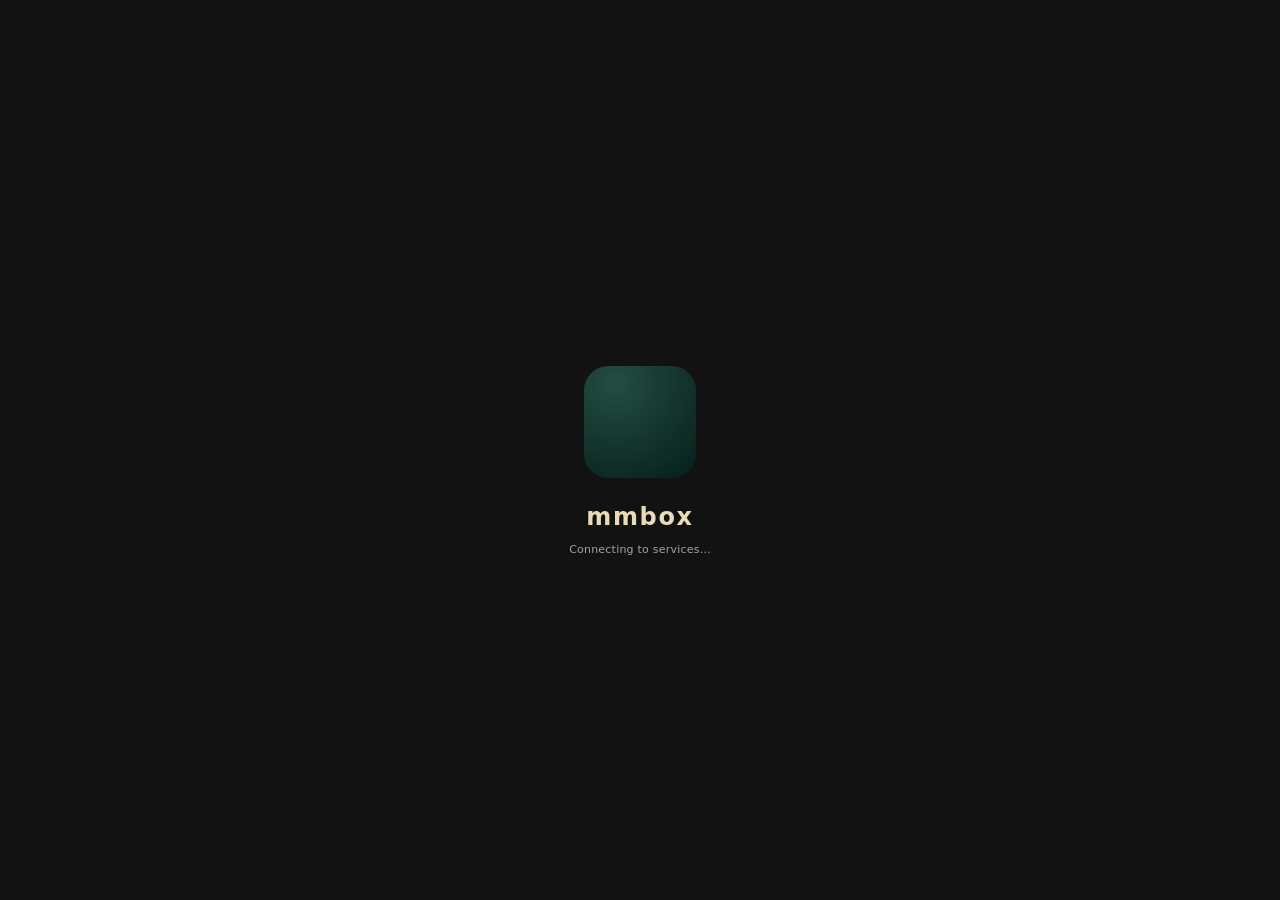
==== commit c8fac485: "Done recaps, console batch actions, and the docs up to date - done --recap: the session's recap to t" ====
--- a/app/static/index.html
+++ b/app/static/index.html
@@ -144,6 +144,13 @@
         </div>
         <section id="held-banner" class="held-banner" aria-labelledby="held-title" hidden></section>
         <div class="list-head">
+          <input type="checkbox" class="check" id="sel-all" aria-label="Select every message shown" title="Select every message shown (x: one message, Shift+click: a range)">
+          <div id="batch" class="batch" role="toolbar" aria-label="Selected messages" hidden>
+            <span id="batch-n" class="batch-n" aria-live="polite"></span>
+            <button class="btn small ripple" type="button" id="batch-move" title="Hand the selected messages that wait unread in a box of this computer to another of its boxes">Move to…</button>
+            <button class="btn small danger ripple" type="button" id="batch-delete" title="Delete the selected messages from this computer (Delete)">Delete</button>
+            <button class="btn small text ripple" type="button" id="batch-clear">Clear</button>
+          </div>
           <p id="list-count" class="dim" role="status" aria-live="polite"></p>
           <button class="btn small ripple" type="button" id="new-session-btn" hidden title="Start a session on this computer or project (its butler starts it)">New session…</button>
           <p id="scope" class="scope"></p>
@@ -187,6 +194,7 @@
           <button id="reader-back" class="btn icon ripple" type="button" aria-label="Back to the list" title="Back to the list (Esc)"></button>
           <span id="reader-pos" class="dim reader-pos"></span>
           <span class="spacer"></span>
+          <button id="reader-delete" class="btn icon ripple" type="button" aria-label="Delete this thread" title="Delete this thread from this computer (Shift+Delete; Delete: this message alone)"></button>
           <button id="reader-prev" class="btn icon ripple" type="button" aria-label="Previous message" title="Previous message (k)"></button>
           <button id="reader-next" class="btn icon ripple" type="button" aria-label="Next message" title="Next message (j)"></button>
         </div>
@@ -369,6 +377,21 @@
             <button id="t-apply" class="btn filled ripple" type="button">Apply</button>
           </div>
         </section>
+        <section class="card" aria-labelledby="set-done">
+          <h3 id="set-done">When a session's work is done</h3>
+          <p class="help" id="on-done-help">A session that finished its work sends its recap to this console, where it stays until you delete it. Then, for every session of this computer (the butler always keeps listening):</p>
+          <fieldset class="segmented" aria-describedby="on-done-help">
+            <legend class="sr">What a session does after its recap</legend>
+            <label><input type="radio" name="on-done" value="close"> <span>Close its box, stop listening</span></label>
+            <label><input type="radio" name="on-done" value="listen"> <span>Keep listening</span></label>
+          </fieldset>
+          <p class="help" id="on-done-src"></p>
+        </section>
+        <section class="card" aria-labelledby="set-debug">
+          <h3 id="set-debug">Debug</h3>
+          <label class="switch-row"><input type="checkbox" role="switch" id="d-all" class="switch" aria-describedby="d-all-help"> <span>Keep every message in the list</span></label>
+          <p class="help" id="d-all-help">Off: the list keeps only what is useful: the messages still waiting to be read, those waiting for your decision, and everything written to this console (questions, recaps), which stays until you delete it. A message leaves the list once a session took it. On: every message seen stays, consumed ones included.</p>
+        </section>
         <section class="card" aria-labelledby="set-purge">
           <h3 id="set-purge">Purge</h3>
           <p class="help" id="p-keep-help">The purge (Memory view) removes from this computer every message that no longer waits in a box: the boxes' logs, their attached files, the console's copy. What an open session sent, received or saw within this delay stays, so that it can still answer it. 24 hours by default.</p>
@@ -530,6 +553,22 @@
     </form>
   </dialog>
 
+  <!-- the list's batch action: move the selected messages to another box of this computer -->
+  <dialog id="move-dialog" aria-labelledby="move-title" aria-describedby="move-text" closedby="any">
+    <form method="dialog" class="dialog-body">
+      <h2 id="move-title">Move to another box</h2>
+      <p id="move-text"></p>
+      <div class="field select">
+        <select id="move-to"></select>
+        <label for="move-to">Box of this computer</label>
+      </div>
+      <div class="actions">
+        <button class="btn ripple" value="cancel" type="submit">Cancel</button>
+        <button class="btn filled ripple" value="ok" type="submit" id="move-ok">Move</button>
+      </div>
+    </form>
+  </dialog>
+
   <!-- Memory: what Redis and this computer hold, and the two purges -->
   <dialog id="mem-dialog" aria-labelledby="mem-title" closedby="any">
     <form method="dialog" class="dialog-body wide mem-body">
@@ -799,6 +838,18 @@
     </div>
   </div>
 
+  <!-- A message's menu (the open message, a message of its thread) -->
+  <div id="msg-menu" class="menu" popover="auto">
+    <div role="menu" aria-labelledby="msg-menu-title">
+      <p id="msg-menu-title" class="menu-title"></p>
+      <button type="button" role="menuitem" class="pause-item danger" data-mact="delete">Delete this message<span class="hint">from this computer</span></button>
+      <button type="button" role="menuitem" class="pause-item danger" data-mact="thread" id="msg-menu-thread">Delete the whole thread<span class="hint" id="msg-menu-thread-n"></span></button>
+      <hr>
+      <button type="button" role="menuitem" class="pause-item" data-mact="open" id="msg-menu-open">Open</button>
+      <button type="button" role="menuitem" class="pause-item" data-mact="copy">Copy the id</button>
+    </div>
+  </div>
+
   <div id="toasts" class="toasts" role="status" aria-live="polite"></div>
 </body>
 </html>
--- a/app/static/console.css
+++ b/app/static/console.css
@@ -207,19 +207,40 @@
 .list { flex: 1; overflow: auto; outline: none; }
 .group-head { position: sticky; top: 0; z-index: 1; background: var(--s2); padding: 6px 14px; font-size: 12px; color: var(--text-2); border-bottom: 1px solid var(--line); display: flex; justify-content: space-between; }
 .msg {
-  display: grid; grid-template-columns: 10px 1fr auto; gap: 2px 10px; padding: 9px 14px; border-bottom: 1px solid var(--line);
+  display: grid; grid-template-columns: 18px 10px 1fr auto; gap: 2px 10px; padding: 9px 14px; border-bottom: 1px solid var(--line);
   cursor: pointer; position: relative; overflow: hidden;
 }
 .msg:hover { background: rgb(255 255 255 / .035); }
 .msg[aria-selected="true"] { background: var(--primary-soft); }
 .msg:focus-visible { outline: 2px solid var(--focus); outline-offset: -2px; }
 .msg .state { grid-row: 1 / 3; align-self: center; }
+.msg .check { grid-row: 1 / 3; align-self: center; }
+.msg.checked { background: rgb(138 180 248 / .09); }
+.msg.checked[aria-selected="true"] { background: var(--primary-soft); }
+/* a Material checkbox: the list's rows and its header (select all, indeterminate when some are) */
+.check {
+  appearance: none; -webkit-appearance: none; margin: 0; width: 18px; height: 18px; flex: none; border: 2px solid var(--text-2);
+  border-radius: 2px; background: transparent center / 14px no-repeat; cursor: pointer; position: relative;
+  transition: background-color .15s var(--ease), border-color .15s var(--ease), box-shadow .15s var(--ease);
+}
+.check:hover { box-shadow: 0 0 0 8px rgb(255 255 255 / .06); }
+.check:focus-visible { outline: none; box-shadow: 0 0 0 8px rgb(138 180 248 / .22); }
+.check:active { box-shadow: 0 0 0 10px rgb(138 180 248 / .18); }
+.check:checked, .check:indeterminate { background-color: var(--primary); border-color: var(--primary); }
+.check:checked { background-image: url("data:image/svg+xml,%3Csvg xmlns='http://www.w3.org/2000/svg' viewBox='0 0 24 24'%3E%3Cpath fill='none' stroke='%230b1d3a' stroke-width='3' d='M4 12.5l5 5L20 6.5'/%3E%3C/svg%3E"); }
+.check:indeterminate { background-image: url("data:image/svg+xml,%3Csvg xmlns='http://www.w3.org/2000/svg' viewBox='0 0 24 24'%3E%3Cpath stroke='%230b1d3a' stroke-width='3' d='M5 12h14'/%3E%3C/svg%3E"); }
+.check:disabled { opacity: .38; cursor: default; box-shadow: none; }
+.list-head { align-items: center; }
+.batch { display: flex; gap: 8px; align-items: center; }
+.batch-n { font-size: 13px; color: var(--primary); font-weight: 500; white-space: nowrap; }
+.batch:not([hidden]) ~ #list-count { display: none; }
+@media (prefers-reduced-motion: reduce) { .check { transition: none; } }
 .msg .line1 { display: flex; gap: 8px; align-items: center; min-width: 0; font-size: 12px; color: var(--text-2); }
 .msg .route { overflow: hidden; text-overflow: ellipsis; white-space: nowrap; }
 .msg .when { font-size: 12px; color: var(--text-3); white-space: nowrap; }
-.msg .subject { grid-column: 2 / 4; overflow: hidden; text-overflow: ellipsis; white-space: nowrap; }
+.msg .subject { grid-column: 3 / 5; overflow: hidden; text-overflow: ellipsis; white-space: nowrap; }
 .msg.unread .subject { font-weight: 600; color: #fff; }
-.msg .preview { grid-column: 2 / 4; color: var(--text-3); font-size: 12px; overflow: hidden; text-overflow: ellipsis; white-space: nowrap; }
+.msg .preview { grid-column: 3 / 5; color: var(--text-3); font-size: 12px; overflow: hidden; text-overflow: ellipsis; white-space: nowrap; }
 .more { display: flex; justify-content: center; padding: 14px; }
 
 .chip { display: inline-flex; align-items: center; height: 20px; padding: 0 8px; border-radius: 10px; font-size: 11px; font-weight: 500; background: var(--s4); color: var(--text-2); white-space: nowrap; }
@@ -233,6 +254,7 @@
 .chip.queued, .chip.dropped { background: rgb(242 139 130 / .18); color: var(--err); }
 .chip.stranded { background: rgb(253 214 99 / .16); color: var(--warn); }
 .chip.ok { background: rgb(129 201 149 / .16); color: var(--ok); }
+.chip.recap { background: rgb(129 201 149 / .16); color: var(--ok); }
 
 /* ---------- the message */
 .detail h2 { font-size: 20px; line-height: 1.3; margin-bottom: 8px; word-break: break-word; }
@@ -637,6 +659,21 @@
 .held-list li .dim { flex: 1; min-width: 12em; }
 .held-to strong { color: var(--text); }
 .held-actions { display: flex; flex-wrap: wrap; gap: 8px; }
+.held-banner .held-actions:not(:first-child) { margin-top: 8px; }
+.held-sub { list-style: none; flex-basis: 100%; margin: 0 0 0 16px; padding: 0; }
+.held-sub li { border-top: 0; padding: 2px 0; }
+.held-subj { color: var(--text); overflow-wrap: anywhere; }
+.held-acked { display: flex; flex-wrap: wrap; align-items: center; gap: 4px 8px; }
+.detail-title { display: flex; align-items: flex-start; gap: 4px; }
+.detail-title h2 { flex: 1; min-width: 0; }
+.msg-menu-btn { flex: none; color: var(--text-2); }
+.msg-menu-btn svg { width: 20px; height: 20px; }
+.thread li { display: flex; align-items: center; }
+.thread li > button:first-child { flex: 1; min-width: 0; }
+.thread li .msg-menu-btn { width: 32px; min-height: 32px; opacity: .6; }
+.thread li:hover .msg-menu-btn, .thread li .msg-menu-btn:focus-visible, .thread li .msg-menu-btn[aria-expanded="true"] { opacity: 1; }
+@media (hover: none) { .thread li .msg-menu-btn { opacity: 1; } }
+.menu .pause-item[hidden] { display: none; }
 .chip.held { background: rgb(255 84 73 / .22); color: #ffb4ab; gap: 4px; }
 .chip.held .ico { fill: currentColor; }
 .msg.held { box-shadow: inset 3px 0 0 var(--held); background: rgb(255 84 73 / .07); }
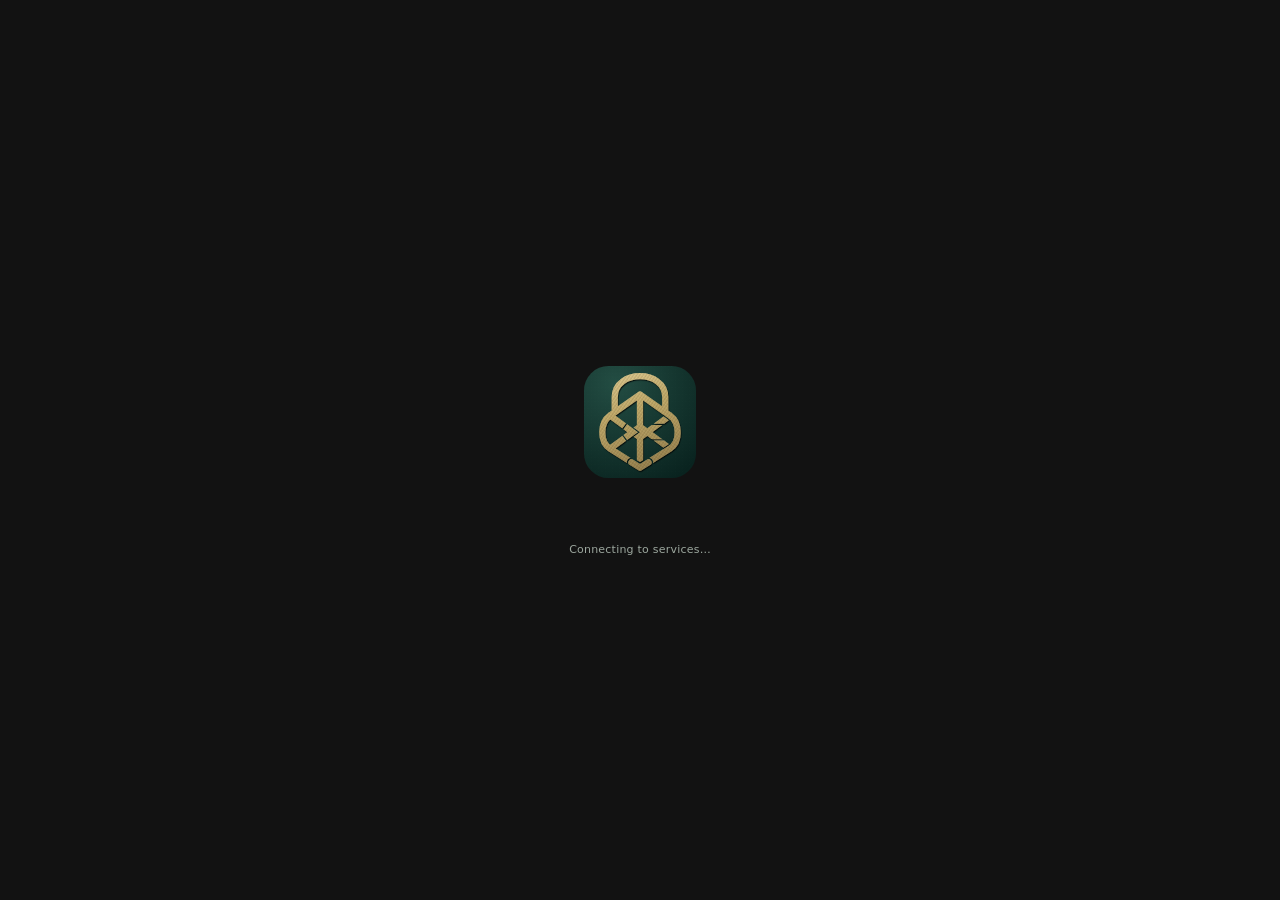
==== commit 375ec4f2: "Queued sends: why, next try, retried for every box; broadcasts queued; the console shows them by com" ====
--- a/app/static/index.html
+++ b/app/static/index.html
@@ -9,6 +9,7 @@
   <link rel="stylesheet" href="console.css">
   <link rel="stylesheet" href="splash.css">
   <script src="console.js" defer></script>
+  <script src="tts.js" defer></script>
 </head>
 <body>
   <!-- the start screen: shown at once, until the first view of the boxes arrives (the first refresh reads every service) -->
@@ -41,8 +42,24 @@
         <svg viewBox="0 0 24 24" aria-hidden="true"><path d="M3 17.25V21h3.75L17.81 9.94l-3.75-3.75L3 17.25ZM20.71 7.04a1 1 0 0 0 0-1.41l-2.34-2.34a1 1 0 0 0-1.41 0l-1.83 1.83 3.75 3.75 1.83-1.83Z"/></svg>
         Write
       </button>
+      <!-- the app's own title bar (its window, Settings > Window): the system's one is removed -->
+      <div id="wincontrols" class="wincontrols" role="group" aria-label="Window" hidden>
+        <button id="win-min" class="btn icon win-btn ripple" type="button" aria-label="Minimize" title="Minimize">
+          <svg viewBox="0 0 24 24" aria-hidden="true"><path d="M5 17h14v2H5z"/></svg>
+        </button>
+        <button id="win-max" class="btn icon win-btn ripple" type="button" aria-label="Maximize" title="Maximize">
+          <svg viewBox="0 0 24 24" aria-hidden="true"><path d="M18 4H6a2 2 0 0 0-2 2v12a2 2 0 0 0 2 2h12a2 2 0 0 0 2-2V6a2 2 0 0 0-2-2Zm0 14H6V6h12v12Z"/></svg>
+        </button>
+        <button id="win-close" class="btn icon win-btn win-close ripple" type="button" aria-label="Close" title="Close">
+          <svg viewBox="0 0 24 24" aria-hidden="true"><path d="M19 6.41 17.59 5 12 10.59 6.41 5 5 6.41 10.59 12 5 17.59 6.41 19 12 13.41 17.59 19 19 17.59 13.41 12z"/></svg>
+        </button>
+      </div>
     </div>
   </header>
+  <div id="win-edges" class="win-edges" hidden aria-hidden="true">
+    <div data-edge="n"></div><div data-edge="s"></div><div data-edge="e"></div><div data-edge="w"></div>
+    <div data-edge="nw"></div><div data-edge="ne"></div><div data-edge="sw"></div><div data-edge="se"></div>
+  </div>
 
   <main id="main">
     <!-- Messages: the tree, the list, the message -->
@@ -78,7 +95,7 @@
               <option value="all">All</option>
               <option value="unread">Unread</option>
               <option value="late">Unread for too long</option>
-              <option value="held">Held (not accepted by the recipient yet)</option>
+              <option value="held">Held (not sent or not accepted yet)</option>
               <option value="read">Taken</option>
               <option value="pending">Queued / sent</option>
               <option value="undelivered">Never read (closed box, dropped)</option>
@@ -158,6 +175,7 @@
         <div id="list" class="list" role="listbox" aria-label="Messages" tabindex="0"></div>
         <section id="chat" class="chat" hidden aria-labelledby="chat-title">
           <header class="chat-head">
+            <button id="chat-back" class="btn icon ripple" type="button" hidden></button>
             <div class="chat-who">
               <h2 id="chat-title"></h2>
               <p id="chat-sub" class="dim"></p>
@@ -193,6 +211,7 @@
         <div class="reader-bar" role="toolbar" aria-label="Message">
           <button id="reader-back" class="btn icon ripple" type="button" aria-label="Back to the list" title="Back to the list (Esc)"></button>
           <span id="reader-pos" class="dim reader-pos"></span>
+          <div id="reader-who" class="reader-who" aria-label="Sender and recipient"></div>
           <span class="spacer"></span>
           <button id="reader-delete" class="btn icon ripple" type="button" aria-label="Delete this thread" title="Delete this thread from this computer (Shift+Delete; Delete: this message alone)"></button>
           <button id="reader-prev" class="btn icon ripple" type="button" aria-label="Previous message" title="Previous message (k)"></button>
@@ -235,11 +254,22 @@
         </div>
         <label class="switch-row"><input type="checkbox" role="switch" id="b-active" class="switch" checked> <span>active only</span></label>
       </div>
+      <div class="list-head">
+        <input type="checkbox" class="check" id="b-sel-all" aria-label="Select every box shown" title="Select every box shown (Shift+click a row's box: a range)">
+        <div id="b-batch" class="batch" role="toolbar" aria-label="Selected boxes" hidden>
+          <span id="b-batch-n" class="batch-n" aria-live="polite"></span>
+          <button class="btn small ripple" type="button" id="b-batch-empty" data-box="empty" title="Purge what waits unhandled in the selected boxes of this computer (their senders are told)">Empty what waits</button>
+          <button class="btn small ripple" type="button" id="b-batch-purge" data-box="purge" title="Purge from this computer the history of the selected boxes of this computer (what no longer waits)">Purge history</button>
+          <button class="btn small ripple" type="button" id="b-batch-close" data-box="close" title="Close the selected session boxes of this computer that are still open">Close</button>
+          <button class="btn small danger ripple" type="button" id="b-batch-delete" data-box="delete" title="Delete the selected project boxes and closed session boxes of this computer">Delete</button>
+          <button class="btn small text ripple" type="button" id="b-batch-clear">Clear</button>
+        </div>
+        <p id="boxes-caption" class="dim" role="status" aria-live="polite"></p>
+      </div>
       <div class="table-wrap">
-        <table class="table">
-          <caption class="dim" id="boxes-caption"></caption>
+        <table class="table boxes-table">
           <thead><tr>
-            <th scope="col">State</th><th scope="col">Box</th><th scope="col">Machine</th><th scope="col">Project</th>
+            <th scope="col" class="check-col"><span class="sr">Selection</span></th><th scope="col">State</th><th scope="col">Box</th><th scope="col">Machine</th><th scope="col">Project</th>
             <th scope="col">Servers</th><th scope="col">Waiting</th><th scope="col">Last activity</th><th scope="col"><span class="sr">Actions</span></th>
           </tr></thead>
           <tbody id="boxes-body"></tbody>
@@ -277,6 +307,11 @@
         <span class="grow"></span>
         <label class="switch-row"><input type="checkbox" role="switch" id="butler-run" class="switch"> <span>Run the butler with this console</span></label>
         <button class="btn small ripple" id="butler-refresh" type="button">Refresh agents and models</button>
+        <span id="butler-ctl" class="butler-ctl" role="group" aria-label="The daemon of this computer" hidden>
+          <button class="btn small ripple" id="butler-toggle" type="button">Stop</button>
+          <button class="btn small ripple" id="butler-restart" type="button">Restart</button>
+          <button class="btn small ripple" id="butler-update" type="button">Check for updates</button>
+        </span>
       </div>
       <p id="butler-missing" class="notice pad" hidden></p>
       <div class="butler-grid">
@@ -377,6 +412,85 @@
             <button id="t-apply" class="btn filled ripple" type="button">Apply</button>
           </div>
         </section>
+        <section class="card tts-card" aria-labelledby="set-tts" id="set-tts-card">
+          <h3 id="set-tts">Reading aloud</h3>
+          <p class="help">A message turns into speech only when it is played: by its Listen button, or by itself for the boxes, projects, computers and services you choose. Its project, who writes to whom and its subject are said first, then its content. The audio is kept to play it again, seek in it or change its speed.</p>
+          <p id="tts-none" class="notice" hidden></p>
+          <div class="tts-cols">
+          <div class="tts-col">
+          <h4 class="card-sub">Voices in the cloud</h4>
+          <form id="tts-key-mistral-form" class="tts-key" autocomplete="off" novalidate>
+            <div class="field with-btn">
+              <input id="tts-key-mistral" type="password" placeholder=" " autocomplete="off" spellcheck="false" aria-describedby="tts-key-mistral-status tts-key-mistral-help">
+              <label for="tts-key-mistral">Mistral API key</label>
+              <button id="tts-key-mistral-reveal" class="btn icon field-btn ripple" type="button" aria-label="Show the key" aria-pressed="false" title="Show or hide the key"></button>
+            </div>
+            <p class="help" id="tts-key-mistral-help">Voxtral TTS (console.mistral.ai, API keys). Kept in this computer's keyring, never shown again.</p>
+            <p id="tts-key-mistral-status" class="help tts-key-status" role="status"></p>
+            <div class="actions">
+              <button id="tts-key-mistral-save" class="btn small filled ripple" type="submit">Save &amp; test</button>
+              <button id="tts-key-mistral-test" class="btn small ripple" type="button" hidden>Test again</button>
+              <button id="tts-key-mistral-clear" class="btn small text ripple" type="button" hidden>Remove</button>
+            </div>
+          </form>
+          <form id="tts-key-gradium-form" class="tts-key" autocomplete="off" novalidate>
+            <div class="field with-btn">
+              <input id="tts-key-gradium" type="password" placeholder=" " autocomplete="off" spellcheck="false" aria-describedby="tts-key-gradium-status tts-key-gradium-help">
+              <label for="tts-key-gradium">Gradium API key</label>
+              <button id="tts-key-gradium-reveal" class="btn icon field-btn ripple" type="button" aria-label="Show the key" aria-pressed="false" title="Show or hide the key"></button>
+            </div>
+            <p class="help" id="tts-key-gradium-help">Gradium (gradium.ai, API keys). Kept in this computer's keyring, never shown again.</p>
+            <p id="tts-key-gradium-status" class="help tts-key-status" role="status"></p>
+            <div class="actions">
+              <button id="tts-key-gradium-save" class="btn small filled ripple" type="submit">Save &amp; test</button>
+              <button id="tts-key-gradium-test" class="btn small ripple" type="button" hidden>Test again</button>
+              <button id="tts-key-gradium-clear" class="btn small text ripple" type="button" hidden>Remove</button>
+            </div>
+          </form>
+          <h4 class="card-sub">Local engine, offline</h4>
+          <p class="help">Piper, installed by the console into a private Python environment of this computer (about 300 MB, then about 60 MB per voice): it runs on the processor, without network or account. Each voice is a model of its own: download the ones you want.</p>
+          <p id="tts-local-status" class="tts-local-status" role="status"></p>
+          <span id="tts-local-bar" class="mem-bar tts-local-bar" hidden aria-hidden="true"><span></span></span>
+          <p id="tts-local-err" class="error" aria-live="polite"></p>
+          <div id="tts-local-voices" class="tts-voices" hidden></div>
+          <div class="actions">
+            <button id="tts-local-install" class="btn small filled ripple" type="button">Install</button>
+            <button id="tts-local-uninstall" class="btn small text ripple" type="button" hidden>Uninstall</button>
+          </div>
+          </div>
+          <div class="tts-col">
+          <h4 class="card-sub">How it reads</h4>
+          <div id="tts-engine-row" hidden>
+            <fieldset id="tts-engine" class="segmented"><legend class="sr">Voice engine used</legend></fieldset>
+          </div>
+          <div id="tts-voice-row" class="row" hidden>
+            <div class="field select"><select id="tts-voice-fr"></select><label for="tts-voice-fr">French voice</label></div>
+            <div class="field select"><select id="tts-voice-en"></select><label for="tts-voice-en">English voice</label></div>
+          </div>
+          <div class="row">
+            <div class="field select"><select id="tts-lang" aria-describedby="tts-max-help"><option value="auto">Auto</option><option value="fr">French</option><option value="en">English</option></select><label for="tts-lang">Language</label></div>
+            <div class="field select"><select id="tts-rate-default"></select><label for="tts-rate-default">Speed</label></div>
+            <div class="field"><input id="tts-max" type="number" min="300" max="100000" step="100" placeholder=" " aria-describedby="tts-max-help"><label for="tts-max">Read at most (characters)</label></div>
+          </div>
+          <p class="help" id="tts-max-help">Language: Auto guesses French or English from each message (its voice and the words said first follow). Past this length, the rest of the message is said to be skipped (6,000 characters, about six minutes, by default). Code blocks are skipped, links are read as their site.</p>
+          <label class="switch-row"><input type="checkbox" role="switch" id="tts-show" class="switch" aria-describedby="tts-show-help"> <span>Show a Listen button in each message</span></label>
+          <p class="help" id="tts-show-help">On by itself once the first voice is set up. Shortcut in an open message: p (play, pause).</p>
+          <label class="switch-row"><input type="checkbox" role="switch" id="tts-auto-op" class="switch"> <span>Read aloud by itself what reaches the operator box</span></label>
+          <p class="help">Questions, recaps, replies to you. A message read by itself shows a notification with Pause and Stop, and the desktop's media controls show it (as for a music player).</p>
+          <h4 class="card-sub" id="tts-rules-head" hidden>Read aloud by itself</h4>
+          <ul id="tts-rules" class="tts-rules" aria-labelledby="tts-rules-head"></ul>
+          <p class="help">For a box, a project, a computer or a service: its ⋮ menu in the tree, “Read aloud what reaches it”. Each one shows here, to turn it off without looking for it.</p>
+          <h4 class="card-sub" id="tts-keep-head">Audio kept</h4>
+          <div class="row">
+            <div class="field"><input id="tts-keep-days" type="number" min="0.04" max="3650" step="any" placeholder=" " aria-describedby="tts-keep-help"><label for="tts-keep-days">Keep for (days)</label></div>
+            <div class="field"><input id="tts-keep-mb" type="number" min="10" max="1000000" step="10" placeholder=" " aria-describedby="tts-keep-help"><label for="tts-keep-mb">At most (MB)</label></div>
+          </div>
+          <p class="help" id="tts-keep-help">An audio file goes this long after it was last played (30 days by default). Past the size (300 MB by default), the least recently played go first, the one playing excepted. Applied at once.</p>
+          <p id="tts-cache" class="help" role="status"></p>
+          <div class="actions"><button id="tts-cache-clear" class="btn small text ripple" type="button" hidden>Delete the kept audio</button></div>
+          </div>
+          </div>
+        </section>
         <section class="card" aria-labelledby="set-done">
           <h3 id="set-done">When a session's work is done</h3>
           <p class="help" id="on-done-help">A session that finished its work sends its recap to this console, where it stays until you delete it. Then, for every session of this computer (the butler always keeps listening):</p>
@@ -386,6 +500,11 @@
             <label><input type="radio" name="on-done" value="listen"> <span>Keep listening</span></label>
           </fieldset>
           <p class="help" id="on-done-src"></p>
+        </section>
+        <section class="card" aria-labelledby="set-window" id="set-window-card" hidden>
+          <h3 id="set-window">Window</h3>
+          <label class="switch-row"><input type="checkbox" role="switch" id="w-titlebar" class="switch" aria-describedby="w-titlebar-help"> <span>Use the app's own title bar</span></label>
+          <p class="help" id="w-titlebar-help">On (the default): the system's title bar is removed and the app bar takes its place, with its own buttons to minimize, maximize or restore, and close; drag the app bar to move the window, double-click it to maximize or restore. Off: the system's title bar. Applied at once.</p>
         </section>
         <section class="card" aria-labelledby="set-debug">
           <h3 id="set-debug">Debug</h3>
@@ -789,6 +908,8 @@
   <div id="rights-menu" class="menu" popover="auto">
     <div role="menu" aria-labelledby="rights-menu-title" id="rights-menu-items">
       <p id="rights-menu-title" class="menu-title"></p>
+      <button type="button" role="menuitemcheckbox" aria-checked="false" id="rights-tts" class="pause-item" hidden>Read aloud what reaches it<span class="hint">each new message, by itself</span></button>
+      <hr id="rights-tts-sep" hidden>
       <div id="box-acts" hidden>
         <button type="button" role="menuitem" class="pause-item" data-box="purge">Purge its history<span class="hint">what no longer waits, from this computer</span></button>
         <button type="button" role="menuitem" class="pause-item" data-box="empty">Empty what waits<span class="hint">purged unhandled, senders told</span></button>
@@ -850,6 +971,15 @@
     </div>
   </div>
 
+  <!-- What is read aloud, under every view (hidden while the open message shows its own player) -->
+  <section id="tts-bar" class="tts-bar" aria-label="Reading aloud" hidden>
+    <span id="tts-bar-icon" class="tts-bar-icon" aria-hidden="true"></span>
+    <div class="tts-bar-text">
+      <button id="tts-bar-title" class="tts-bar-title" type="button"></button>
+      <span id="tts-bar-sub" class="tts-bar-sub dim"></span>
+    </div>
+    <button id="tts-bar-close" class="btn icon ripple tts-bar-close" type="button" aria-label="Stop reading" title="Stop reading"></button>
+  </section>
   <div id="toasts" class="toasts" role="status" aria-live="polite"></div>
 </body>
 </html>
--- a/app/static/console.css
+++ b/app/static/console.css
@@ -63,6 +63,31 @@
 .tab:hover { background: rgb(255 255 255 / 0.04); color: var(--text); }
 .appbar-end { margin-left: auto; display: flex; align-items: center; gap: 8px; }
 .sync { color: var(--text-3); font-size: 12px; }
+
+/* ---------- the app's own title bar (its window, Settings > Window): window buttons in the app bar, edges to resize */
+body.own-titlebar .appbar { -webkit-user-select: none; user-select: none; cursor: default; }
+body.own-titlebar .appbar img { -webkit-user-drag: none; }
+/* above the start screen too (.splash, z-index 9999): the window can be moved, resized and closed while it loads */
+.wincontrols { display: flex; align-items: center; gap: 2px; margin-left: 4px; padding-left: 8px; border-left: 1px solid var(--line); position: relative; z-index: 10000; }
+.btn.icon.win-btn { width: 36px; min-height: 36px; }
+.win-btn svg { width: 18px; height: 18px; }
+.win-btn.win-close:hover, .win-btn.win-close:focus-visible { background: var(--err); color: #3a0b07; }
+.win-btn.win-close:active { background: #e46a60; color: #3a0b07; }
+body.own-titlebar:not(.maximized)::after {
+  content: ""; position: fixed; inset: 0; border: 1px solid var(--line-strong); pointer-events: none; z-index: 10001;
+}
+/* the holder itself out of the flow: a child of the body's grid, it took the row meant for <main> */
+.win-edges { position: fixed; }
+.win-edges > div { position: fixed; z-index: 10001; }
+body.own-titlebar .splash { -webkit-user-select: none; user-select: none; }
+.win-edges > [data-edge="n"] { top: 0; left: 10px; right: 10px; height: 4px; cursor: ns-resize; }
+.win-edges > [data-edge="s"] { bottom: 0; left: 10px; right: 10px; height: 4px; cursor: ns-resize; }
+.win-edges > [data-edge="e"] { right: 0; top: 10px; bottom: 10px; width: 4px; cursor: ew-resize; }
+.win-edges > [data-edge="w"] { left: 0; top: 10px; bottom: 10px; width: 4px; cursor: ew-resize; }
+.win-edges > [data-edge="nw"] { top: 0; left: 0; width: 10px; height: 10px; cursor: nwse-resize; }
+.win-edges > [data-edge="se"] { bottom: 0; right: 0; width: 10px; height: 10px; cursor: nwse-resize; }
+.win-edges > [data-edge="ne"] { top: 0; right: 0; width: 10px; height: 10px; cursor: nesw-resize; }
+.win-edges > [data-edge="sw"] { bottom: 0; left: 0; width: 10px; height: 10px; cursor: nesw-resize; }
 .sync.err { color: var(--err); }
 
 /* ---------- buttons, with the ripple */
@@ -114,8 +139,8 @@
   transition: transform .15s var(--ease), color .15s var(--ease); white-space: nowrap; max-width: calc(100% - 24px);
   overflow: hidden; text-overflow: ellipsis;
 }
-.field input:focus + label, .field input:not(:placeholder-shown) + label,
-.field textarea:focus + label, .field textarea:not(:placeholder-shown) + label,
+.field input:focus ~ label, .field input:not(:placeholder-shown) ~ label,
+.field textarea:focus ~ label, .field textarea:not(:placeholder-shown) ~ label,
 .field select + label { transform: translateY(-9px) scale(.78); }
 .field input:hover, .field select:hover, .field textarea:hover { background: var(--s3); }
 .field input:focus, .field select:focus, .field textarea:focus { border-bottom: 2px solid var(--primary); background: var(--s3); }
@@ -126,7 +151,7 @@
 .field :focus-visible { outline: none; }
 .field.small input { min-height: 40px; padding-top: 16px; }
 .field.small label { top: 10px; }
-.field.small input:focus + label, .field.small input:not(:placeholder-shown) + label { transform: translateY(-7px) scale(.75); }
+.field.small input:focus ~ label, .field.small input:not(:placeholder-shown) ~ label { transform: translateY(-7px) scale(.75); }
 .help { color: var(--text-3); font-size: 12px; margin: 0 0 8px; }
 .error { color: var(--err); min-height: 1.2em; margin: 4px 0; font-size: 13px; }
 
@@ -155,7 +180,7 @@
 .segmented input:focus-visible + span { outline: 2px solid var(--focus); outline-offset: -2px; }
 
 /* ---------- layout of the views */
-main { min-height: 0; }
+main { grid-row: 2; min-height: 0; }  /* always the body's 1fr row, whatever else sits between the app bar and it */
 .view { height: 100%; min-height: 0; overflow: auto; }
 .view-messages {
   display: grid; grid-template-columns: minmax(230px, 300px) minmax(0, 1fr); grid-template-rows: minmax(0, 1fr); overflow: hidden;
@@ -233,7 +258,17 @@
 .list-head { align-items: center; }
 .batch { display: flex; gap: 8px; align-items: center; }
 .batch-n { font-size: 13px; color: var(--primary); font-weight: 500; white-space: nowrap; }
-.batch:not([hidden]) ~ #list-count { display: none; }
+.batch:not([hidden]) ~ #list-count, .batch:not([hidden]) ~ #boxes-caption { display: none; }
+/* the Boxes table: a checkbox at the start of each row, the checked rows highlighted as the list's */
+#view-boxes:not([hidden]) { display: flex; flex-direction: column; overflow: hidden; }
+#view-boxes > .toolbar, #view-boxes > .list-head { flex: none; }
+#view-boxes > .list-head { min-height: 48px; }
+#view-boxes > .table-wrap { flex: 1; min-height: 0; }
+.boxes-table .check-col { width: 18px; padding-right: 0; }
+.boxes-table td.check-col { padding-top: 9px; }
+.boxes-table tr.checked td { background: rgb(138 180 248 / .09); }
+.boxes-table tr.checked:hover td { background: rgb(138 180 248 / .13); }
+#b-batch [data-fit]:not([data-fit=""])::after { content: " (" attr(data-fit) ")"; }  /* the action fits only some of the selection */
 @media (prefers-reduced-motion: reduce) { .check { transition: none; } }
 .msg .line1 { display: flex; gap: 8px; align-items: center; min-width: 0; font-size: 12px; color: var(--text-2); }
 .msg .route { overflow: hidden; text-overflow: ellipsis; white-space: nowrap; }
@@ -282,7 +317,13 @@
   display: flex; align-items: center; gap: 4px; padding: 4px 8px; min-height: 48px; border-bottom: 1px solid var(--line); background: var(--s1); flex: none;
 }
 .reader-bar .btn.icon svg { width: 22px; height: 22px; }
-.reader-pos { font-size: 12px; font-variant-numeric: tabular-nums; margin-left: 6px; }
+.reader-pos { font-size: 12px; font-variant-numeric: tabular-nums; margin-left: 6px; white-space: nowrap; flex: none; }
+/* who sent the open message and to whom, always in sight above it */
+.reader-who { display: flex; flex-wrap: wrap; align-items: center; gap: 2px 18px; min-width: 0; margin-left: 14px; font-size: 14px; }
+.reader-who .who { display: inline-flex; align-items: baseline; gap: 6px; min-width: 0; max-width: 100%; }
+.reader-who .who-k { font-size: 11px; font-weight: 600; letter-spacing: .06em; text-transform: uppercase; color: var(--text-3); flex: none; }
+.reader-who .boxref { font-weight: 500; overflow: hidden; text-overflow: ellipsis; white-space: nowrap; min-width: 0; }
+.reader-who .who-v { overflow: hidden; text-overflow: ellipsis; white-space: nowrap; min-width: 0; }
 .spacer { flex: 1; }
 .reader-scroll { flex: 1; min-height: 0; overflow: auto; outline: none; }
 .reader-body { padding: 18px 28px 4px; max-width: 1100px; }
@@ -308,7 +349,7 @@
 .table th, .table td { padding: 8px 12px; border-bottom: 1px solid var(--line); vertical-align: top; }
 .table tr:hover td { background: rgb(255 255 255 / .03); }
 .table .mono, .mono { font-family: var(--mono); font-size: 12px; color: var(--text-2); }
-.cards { display: grid; grid-template-columns: repeat(auto-fill, minmax(380px, 1fr)); gap: 16px; padding: 16px; align-content: start; align-items: start; }
+.cards { display: grid; grid-template-columns: repeat(auto-fill, minmax(380px, 1fr)); grid-auto-flow: row dense; gap: 16px; padding: 16px; align-content: start; align-items: start; }
 .card { background: var(--s1); border: 1px solid var(--line); border-radius: 14px; padding: 16px; display: flex; flex-direction: column; gap: 10px; }
 .card h3 { font-size: 16px; display: flex; gap: 8px; align-items: center; }
 .card .meta { margin: 0; }
@@ -491,6 +532,8 @@
 .chat { flex: 1; display: flex; flex-direction: column; min-height: 0; }
 .chat-head { padding: 10px 14px 6px; border-bottom: 1px solid var(--line); background: var(--s1); display: flex; flex-wrap: wrap; gap: 6px 16px; align-items: center; }
 .chat-who { flex: 1 1 220px; min-width: 0; }
+.chat-head #chat-back { margin: -4px -6px -4px -8px; }
+.chat-head #chat-back svg { width: 22px; height: 22px; }
 .chat-who h2 { font-size: 16px; }
 .chat-who p { margin: 2px 0 0; font-size: 12px; overflow: hidden; text-overflow: ellipsis; white-space: nowrap; }
 .chat-keep { display: flex; align-items: center; gap: 6px; flex-wrap: wrap; }
@@ -695,6 +738,8 @@
 .view-butler { overflow: auto; }
 .butler-head { display: flex; align-items: center; gap: 12px; padding: 12px 16px; border-bottom: 1px solid var(--line); flex-wrap: wrap; }
 .butler-head .grow, .butler-chat-form .grow { flex: 1; }
+.butler-ctl { display: inline-flex; gap: 8px; }
+.butler-ctl[hidden] { display: none; }
 .chip.running { background: rgb(129 201 149 / .16); color: var(--ok); }
 .chip.stopped { background: rgb(242 139 130 / .14); color: var(--err); }
 .butler-grid { display: grid; grid-template-columns: repeat(auto-fit, minmax(420px, 1fr)); gap: 16px; padding: 16px; align-items: start; }
@@ -757,3 +802,105 @@
 #splash-anim { width: 100%; height: 100%; }
 .sr-only { position: absolute; width: 1px; height: 1px; padding: 0; margin: -1px; overflow: hidden; clip: rect(0 0 0 0); white-space: nowrap; border: 0; }
 .ob-pw-tools { display: flex; align-items: center; gap: 8px; flex-wrap: wrap; }
+
+/* a name the user chose (a box, a session, a machine, a project, a service) set apart in a sentence (nm() in console.js) */
+.uname { font-weight: 600; padding: 0 .3em; border-radius: 4px; background: color-mix(in srgb, currentColor 13%, transparent);
+  box-decoration-break: clone; -webkit-box-decoration-break: clone; overflow-wrap: anywhere; }
+
+/* ---------- reading aloud (tts.js): the Listen button, the player in a message and in the bar under every view */
+body { grid-template-rows: auto 1fr auto; }  /* the third row: the player bar, when something is read (0 px otherwise) */
+.btn.tonal { background: var(--primary-soft); border-color: transparent; }
+.btn.tonal:hover { background: rgb(138 180 248 / .22); }
+.btn.tonal:active { background: rgb(138 180 248 / .3); }
+.tts { display: flex; align-items: center; flex-wrap: wrap; gap: 6px 8px; margin: 2px 0 12px; }
+.tts .tts-listen svg { width: 18px; height: 18px; }
+.tts .tts-dl { width: 32px; min-height: 32px; }
+.tts .tts-dl svg { width: 18px; height: 18px; }
+.tts.on .tts-dl { order: 2; }
+.tts-gen { font-size: 12px; }
+.tts.on { background: var(--s2); border: 1px solid var(--line); border-radius: 22px; padding: 2px 6px 2px 4px; }
+.tts-ctl { display: flex; align-items: center; gap: 2px; flex: 1; min-width: 0; }
+.tts-ctl .btn.icon { width: 36px; min-height: 36px; }
+.tts-ctl .btn.icon svg { width: 20px; height: 20px; }
+.tts-ctl .tts-main { color: var(--primary-ink); background: var(--primary); }
+.tts-ctl .tts-main:hover { filter: brightness(1.08); background: var(--primary); }
+.tts-time, .tts-dur { font-size: 12px; color: var(--text-2); min-width: 3.2em; text-align: center; font-variant-numeric: tabular-nums; }
+.tts-seek {
+  --p: 0%; flex: 1; min-width: 80px; height: 24px; margin: 0 4px; background: transparent; cursor: pointer;
+  -webkit-appearance: none; appearance: none;
+}
+.tts-seek::-webkit-slider-runnable-track { height: 4px; border-radius: 2px; background: linear-gradient(to right, var(--primary) var(--p), var(--s4) var(--p)); }
+.tts-seek::-webkit-slider-thumb { -webkit-appearance: none; width: 14px; height: 14px; margin-top: -5px; border-radius: 50%; background: var(--primary); box-shadow: 0 0 0 0 var(--primary-soft); transition: box-shadow .15s var(--ease); }
+.tts-seek:hover::-webkit-slider-thumb, .tts-seek:active::-webkit-slider-thumb { box-shadow: 0 0 0 8px var(--primary-soft); }
+.tts-seek::-moz-range-track { height: 4px; border-radius: 2px; background: var(--s4); }
+.tts-seek::-moz-range-progress { height: 4px; border-radius: 2px; background: var(--primary); }
+.tts-seek::-moz-range-thumb { width: 14px; height: 14px; border: 0; border-radius: 50%; background: var(--primary); }
+.tts-seek:focus-visible { outline: 2px solid var(--focus); outline-offset: 2px; border-radius: 6px; }
+.tts-rate {
+  height: 28px; padding: 0 8px; margin: 0 4px; border: 1px solid var(--line-strong); border-radius: 14px; background: var(--s3);
+  color: var(--text-2); font-size: 12px; cursor: pointer;
+}
+.tts-rate:hover { background: var(--s4); }
+.tts-rate:focus-visible { outline: 2px solid var(--focus); outline-offset: 2px; }
+.tts-bar {
+  grid-row: 3; display: flex; align-items: center; gap: 10px; padding: 6px 10px 6px 14px; min-height: 60px;
+  background: var(--s1); border-top: 1px solid var(--line); box-shadow: 0 -4px 16px rgb(0 0 0 / .35); z-index: 5;
+}
+.tts-bar-icon { display: grid; place-items: center; width: 36px; height: 36px; border-radius: 8px; background: var(--primary-soft); color: var(--primary); flex: none; }
+.tts-bar-icon svg { width: 20px; height: 20px; }
+.tts-bar-text { display: flex; flex-direction: column; min-width: 0; flex: 0 1 280px; }
+.tts-bar-title {
+  border: 0; background: none; padding: 0; text-align: left; color: var(--text); font-weight: 500; cursor: pointer;
+  white-space: nowrap; overflow: hidden; text-overflow: ellipsis; border-radius: 4px;
+}
+.tts-bar-title:hover { text-decoration: underline; }
+.tts-bar-sub { font-size: 12px; white-space: nowrap; overflow: hidden; text-overflow: ellipsis; }
+.tts-bar .tts-ctl { flex: 1 1 420px; }
+.tts-mark { display: inline-flex; color: var(--primary); margin-left: 2px; flex: none; }
+@media (prefers-reduced-motion: no-preference) {
+  .tts-bar:not([hidden]) { animation: tts-rise .22s var(--ease); }
+  @keyframes tts-rise { from { transform: translateY(100%); opacity: 0; } }
+}
+@media (prefers-reduced-motion: reduce) { .tts-seek::-webkit-slider-thumb { transition: none; } }
+@media (max-width: 720px) {
+  .tts-bar { flex-wrap: wrap; }
+  .tts-bar-text { flex: 1 1 60%; }
+  .tts-ctl .tts-back, .tts-ctl .tts-fwd { display: none; }
+}
+/* the menu's checkbox entry, as its radios */
+.menu [role="menuitemcheckbox"]::before { content: ""; flex: none; width: 1.25rem; text-align: center; color: var(--primary); }
+.menu [role="menuitemcheckbox"][aria-checked="true"]::before { content: "✓"; }
+/* Settings: the card spans the grid, its two columns side by side when there is room */
+.tts-card { grid-column: 1 / -1; }
+.tts-cols { display: grid; grid-template-columns: repeat(auto-fit, minmax(340px, 1fr)); gap: 0 32px; align-items: start; }
+.tts-col { display: flex; flex-direction: column; gap: 6px; min-width: 0; }
+.tts-col > .card-sub:first-child { margin-top: 4px; }
+.card-sub { font-size: 13px; font-weight: 500; color: var(--text-2); margin: 16px 0 6px; letter-spacing: .2px; }
+.tts-key { margin: 0 0 10px; }
+.tts-key .actions { margin-top: 2px; }
+.tts-key-status { color: var(--text-2); }
+.tts-key-status.error { color: var(--err); }
+.field.with-btn input { padding-right: 48px; }
+.field .field-btn { position: absolute; right: 4px; top: 4px; width: 40px; min-height: 40px; }
+.field .field-btn[aria-pressed="true"] { color: var(--primary); }
+.tts-col .error:empty { display: none; }
+.tts-local-status { margin: 0 0 6px; color: var(--text-2); font-size: 13px; }
+.tts-local-bar { margin: 4px 0 8px; }
+.tts-voices { display: flex; flex-direction: column; gap: 2px; margin: 4px 0; }
+.tts-voice-row { display: flex; align-items: center; gap: 8px; padding: 2px 0; font-size: 13px; }
+.tts-voice-name { flex: 1; min-width: 0; }
+.tts-voice-name .mono { font-size: 11px; }
+.tts-rules { list-style: none; margin: 0 0 6px; padding: 0; display: flex; flex-direction: column; gap: 2px; }
+.tts-rule { display: flex; align-items: center; gap: 8px; padding: 4px 4px 4px 8px; border-radius: 8px; background: var(--s2); font-size: 13px; }
+.tts-rule > svg { color: var(--primary); }
+.tts-rule-name { flex: 1; min-width: 0; overflow-wrap: anywhere; }
+
+/* ---------- the held panel's rows: what waits, why, since when, the next try; Show, Retry now, Cancel at the end */
+.held-list li.held-row { display: flex; flex-wrap: wrap; align-items: center; gap: 4px 12px; padding: 6px 0; }
+.held-row-main { flex: 1 1 320px; min-width: 0; display: flex; flex-direction: column; gap: 2px; }
+.held-list li .held-row-main .dim { flex: none; min-width: 0; }
+.held-row-acts { display: flex; flex-wrap: wrap; gap: 6px; margin-left: auto; justify-content: flex-end; }
+.held-next { font-size: 12px; color: var(--warn); font-variant-numeric: tabular-nums; }
+.held-count { font-weight: 600; }
+.held-head .spacer { flex: 1; }
+.held-row.queue .held-to strong, .held-row.broadcast .held-to strong { color: #ffb4ab; }
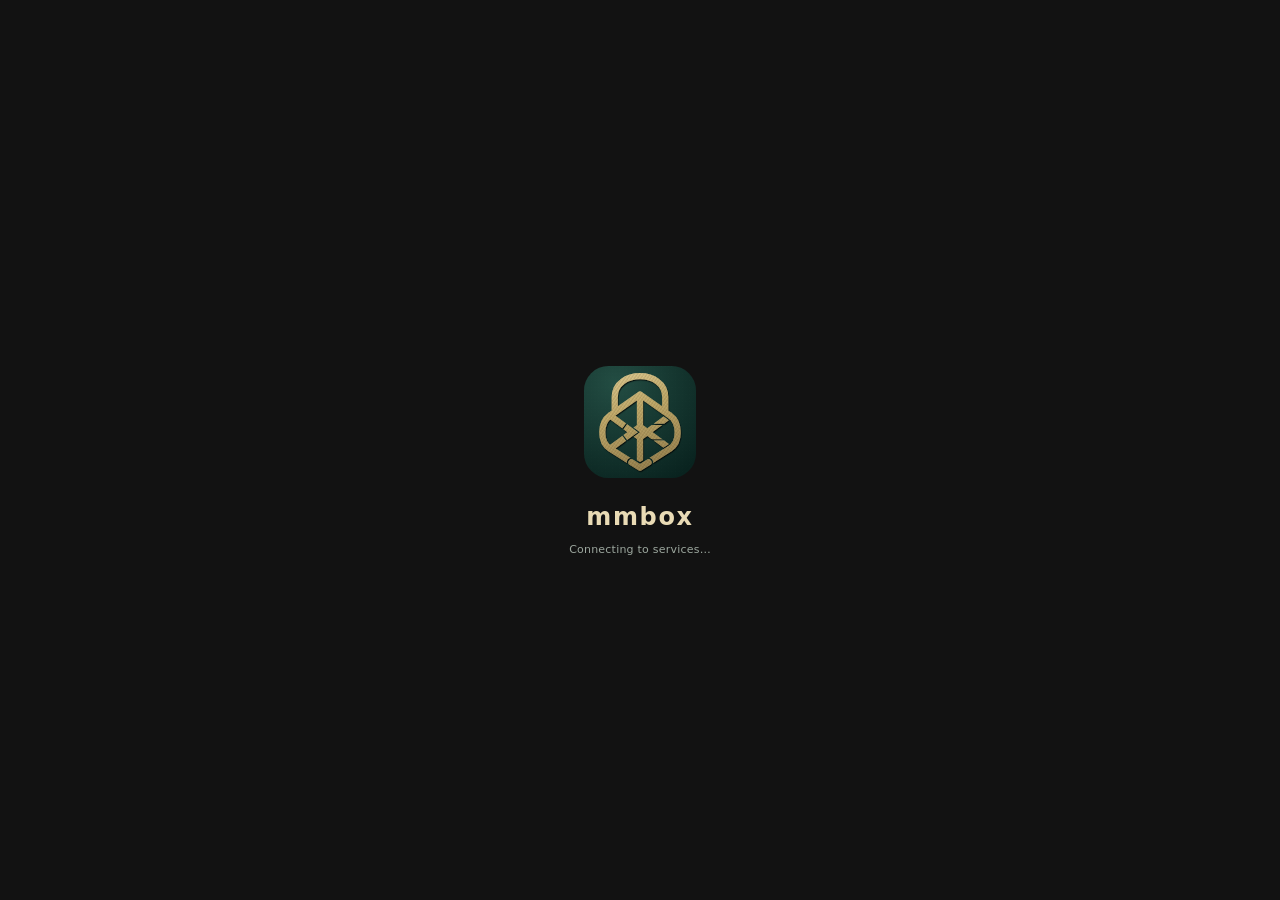
==== commit c6ea6b09: "Reading aloud: a cloud voice that fails hands over to the next, and comes back when a reading finds " ====
--- a/app/static/index.html
+++ b/app/static/index.html
@@ -463,6 +463,7 @@
           <div id="tts-engine-row" hidden>
             <fieldset id="tts-engine" class="segmented"><legend class="sr">Voice engine used</legend></fieldset>
           </div>
+          <p id="tts-fallback" class="help tts-fallback" role="status"></p>
           <div id="tts-voice-row" class="row" hidden>
             <div class="field select"><select id="tts-voice-fr"></select><label for="tts-voice-fr">French voice</label></div>
             <div class="field select"><select id="tts-voice-en"></select><label for="tts-voice-en">English voice</label></div>
--- a/app/static/console.css
+++ b/app/static/console.css
@@ -904,3 +904,4 @@
 .held-count { font-weight: 600; }
 .held-head .spacer { flex: 1; }
 .held-row.queue .held-to strong, .held-row.broadcast .held-to strong { color: #ffb4ab; }
+.tts-fallback.warn { color: var(--warn); }
